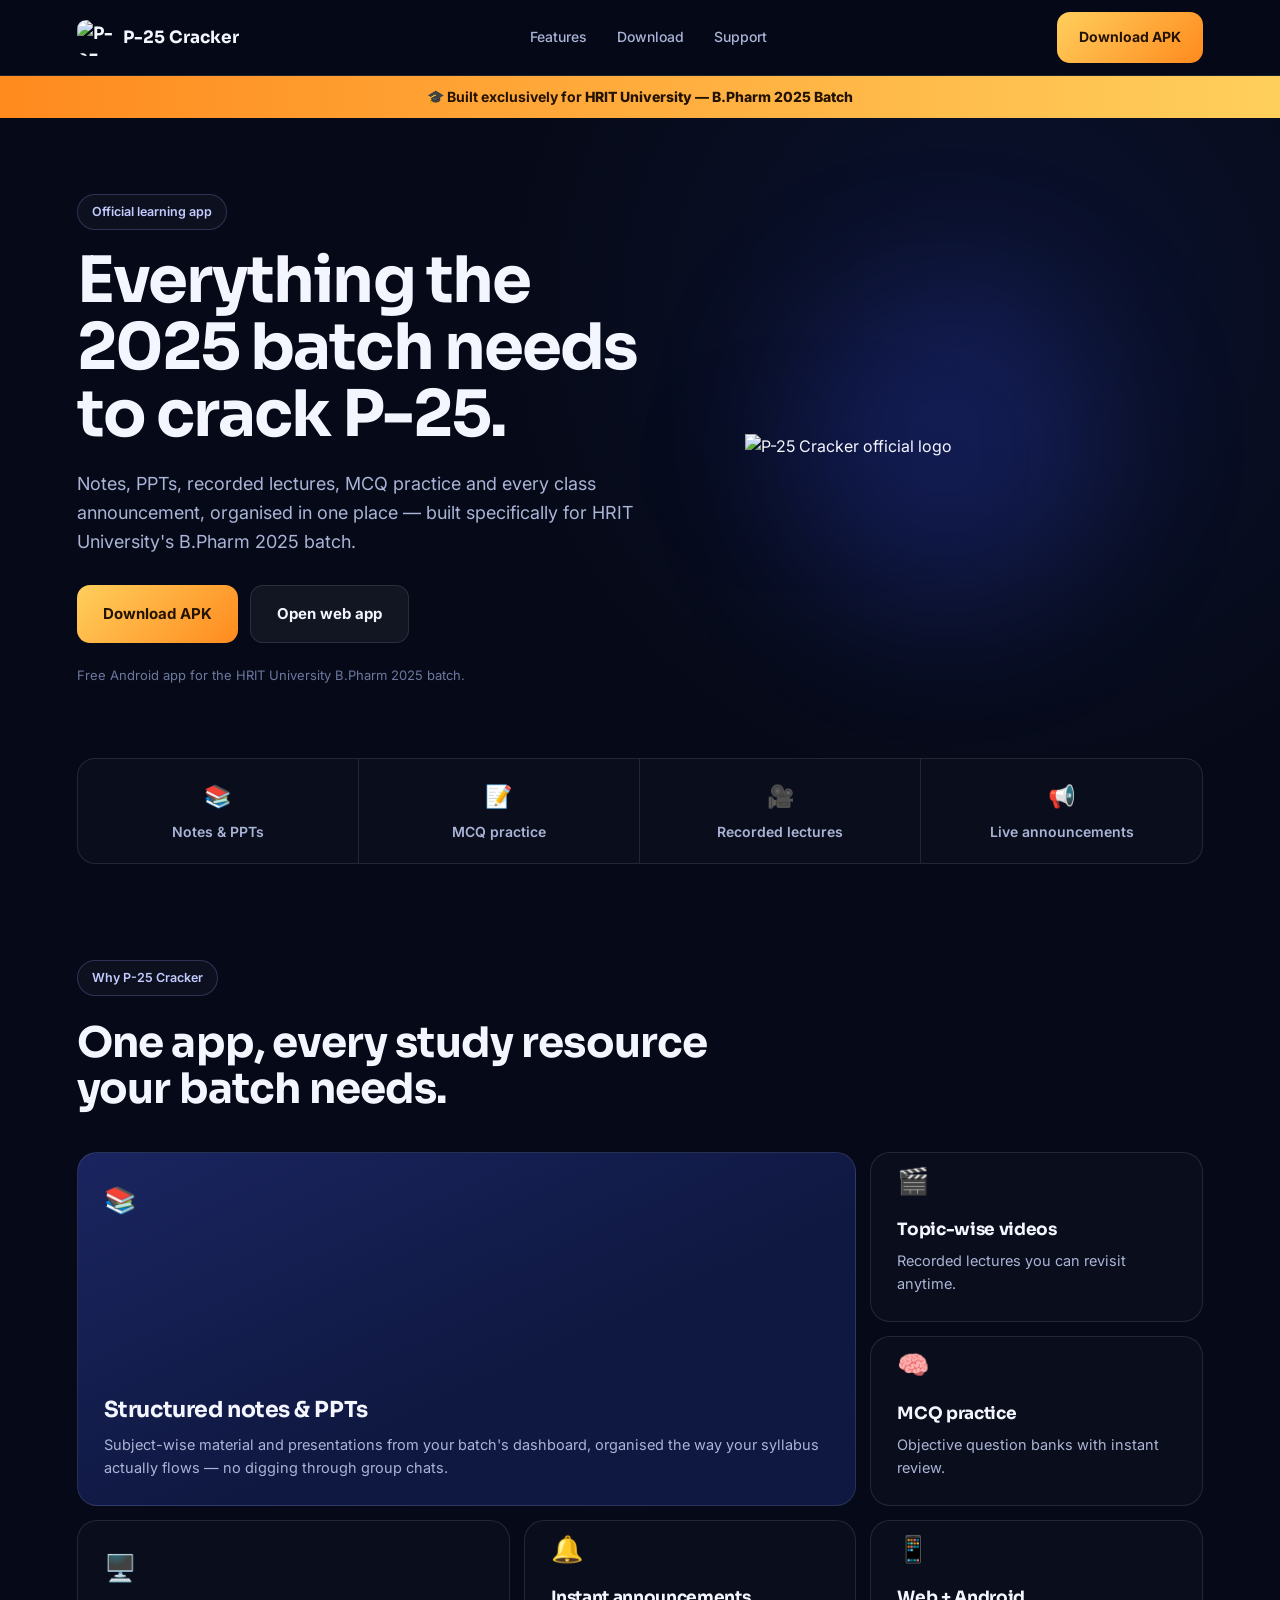
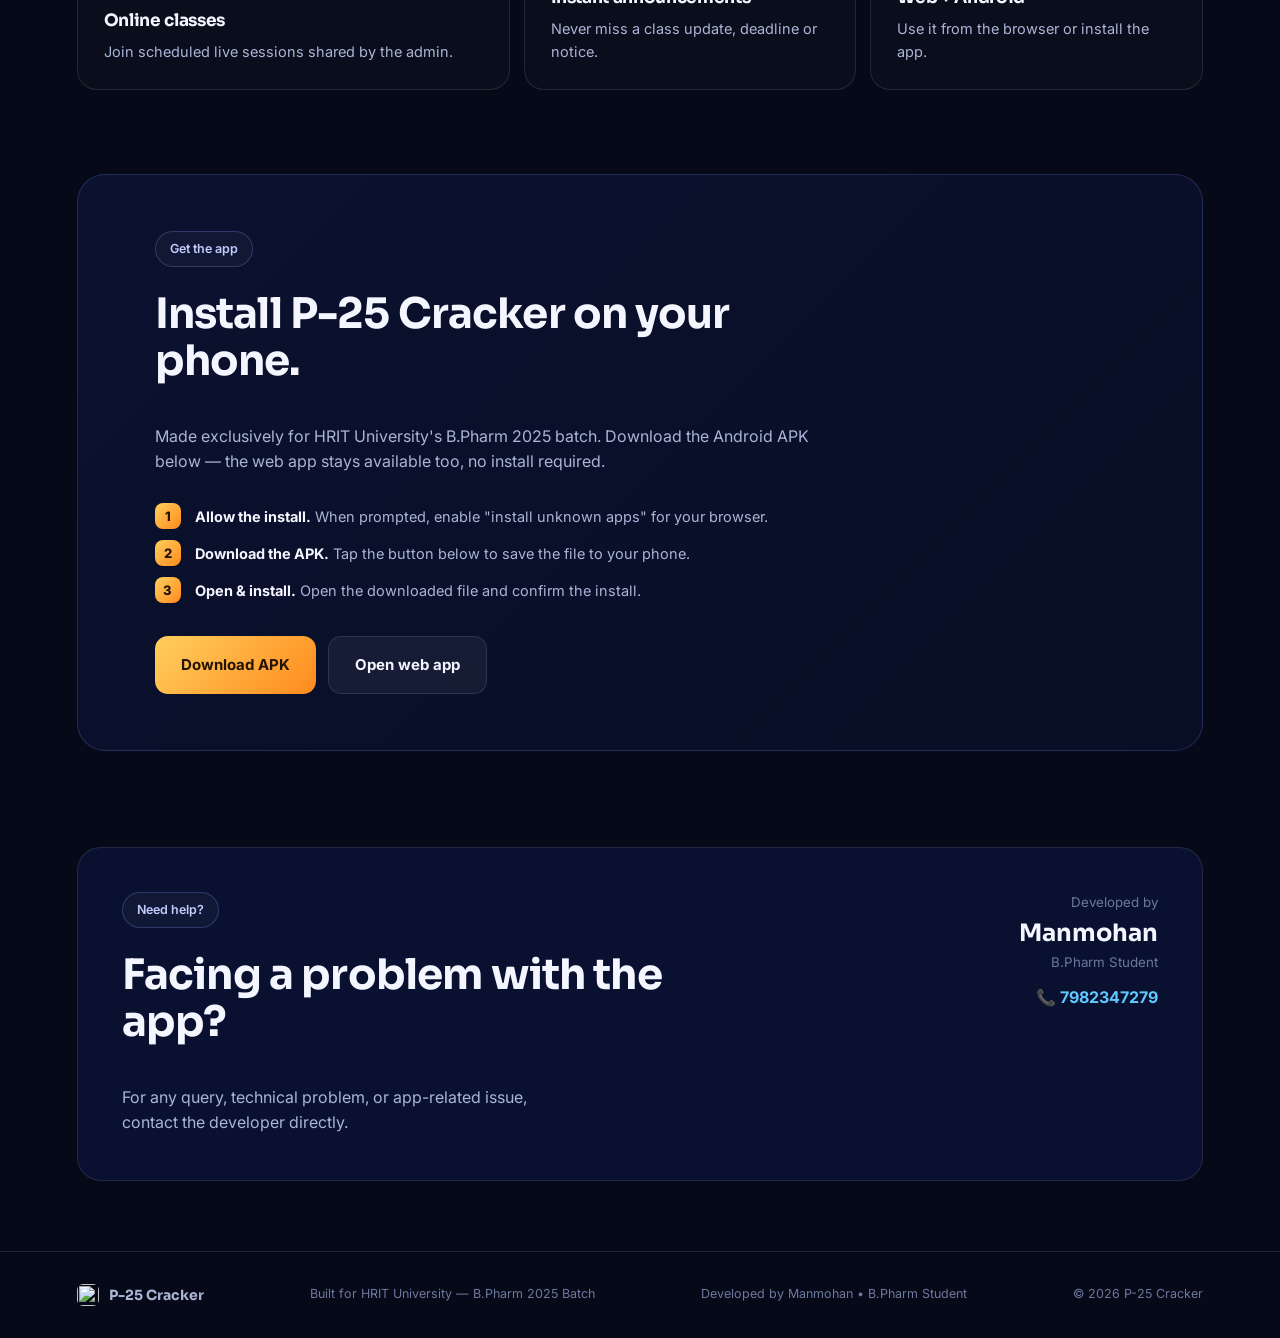
==== index.html @ 7399be63 "Add files via upload" ====
<!doctype html>
<html lang="en">
<head>
<meta charset="utf-8">
<meta name="viewport" content="width=device-width,initial-scale=1">
<meta name="description" content="P-25 Cracker — the official learning app built for HRIT University's B.Pharm 2025 batch. Notes, PPTs, videos, MCQ practice, online classes and announcements in one place.">
<meta name="robots" content="index,follow">
<meta name="author" content="Manmohan, B.Pharm Student">
<meta name="theme-color" content="#070c1e">
<title>P-25 Cracker — Official App for HRIT University, B.Pharm 2025 Batch</title>
<link rel="icon" href="assets/favicon-512.png">
<link rel="apple-touch-icon" href="assets/apple-touch-icon.png">
<link rel="preconnect" href="https://fonts.googleapis.com">
<link rel="preconnect" href="https://fonts.gstatic.com" crossorigin>
<link href="https://fonts.googleapis.com/css2?family=Sora:wght@600;700;800&family=Inter:wght@400;500;600;700&display=swap" rel="stylesheet">
<link rel="stylesheet" href="style.css">
</head>
<body>

<!-- Splash screen -->
<div id="splash" aria-hidden="false">
  <video id="splash-video" muted playsinline autoplay preload="auto"></video>
  <div class="splash-scrim"></div>
</div>

<header class="nav">
  <a class="brand" href="#top"><img src="assets/favicon-512.png" alt="P-25 Cracker logo"><span>P-25 Cracker</span></a>
  <nav>
    <a href="#features">Features</a>
    <a href="#download">Download</a>
    <a href="#support">Support</a>
  </nav>
  <a class="btn primary nav-cta" href="downloads/P25-Cracker.apk" download>Download APK</a>
</header>

<div class="ribbon">🎓 Built exclusively for <strong>HRIT University — B.Pharm 2025 Batch</strong></div>

<main id="top">

  <section class="hero">
    <div class="hero-copy">
      <span class="badge">Official learning app</span>
      <h1>Everything the 2025 batch needs to crack P-25.</h1>
      <p class="lead">Notes, PPTs, recorded lectures, MCQ practice and every class announcement, organised in one place — built specifically for HRIT University's B.Pharm 2025 batch.</p>
      <div class="actions">
        <a class="btn primary big" href="downloads/P25-Cracker.apk" download>Download APK</a>
        <a class="btn glass big" href="https://p-25-cracker.web.app/" target="_blank" rel="noopener">Open web app</a>
      </div>
      <p class="micro">Free Android app for the HRIT University B.Pharm 2025 batch.</p>
    </div>
    <div class="hero-art">
      <div class="glow"></div>
      <img src="assets/p25-logo.png" class="logo-large" alt="P-25 Cracker official logo">
    </div>
  </section>

  <section class="trust">
    <div><span>📚</span>Notes &amp; PPTs</div>
    <div><span>📝</span>MCQ practice</div>
    <div><span>🎥</span>Recorded lectures</div>
    <div><span>📢</span>Live announcements</div>
  </section>

  <section id="features" class="section">
    <span class="badge">Why P-25 Cracker</span>
    <h2>One app, every study resource your batch needs.</h2>
    <div class="grid">
      <article class="card card-big">
        <span class="card-icon">📚</span>
        <h3>Structured notes &amp; PPTs</h3>
        <p>Subject-wise material and presentations from your batch's dashboard, organised the way your syllabus actually flows — no digging through group chats.</p>
      </article>
      <article class="card">
        <span class="card-icon">🎬</span>
        <h3>Topic-wise videos</h3>
        <p>Recorded lectures you can revisit anytime.</p>
      </article>
      <article class="card">
        <span class="card-icon">🧠</span>
        <h3>MCQ practice</h3>
        <p>Objective question banks with instant review.</p>
      </article>
      <article class="card">
        <span class="card-icon">🖥️</span>
        <h3>Online classes</h3>
        <p>Join scheduled live sessions shared by the admin.</p>
      </article>
      <article class="card">
        <span class="card-icon">🔔</span>
        <h3>Instant announcements</h3>
        <p>Never miss a class update, deadline or notice.</p>
      </article>
      <article class="card">
        <span class="card-icon">📱</span>
        <h3>Web + Android</h3>
        <p>Use it from the browser or install the app.</p>
      </article>
    </div>
  </section>

  <section id="download" class="download">
    <div class="download-copy">
      <span class="badge">Get the app</span>
      <h2>Install P-25 Cracker on your phone.</h2>
      <p>Made exclusively for HRIT University's B.Pharm 2025 batch. Download the Android APK below — the web app stays available too, no install required.</p>
      <ol class="steps">
        <li><strong>Allow the install.</strong> When prompted, enable "install unknown apps" for your browser.</li>
        <li><strong>Download the APK.</strong> Tap the button below to save the file to your phone.</li>
        <li><strong>Open &amp; install.</strong> Open the downloaded file and confirm the install.</li>
      </ol>
      <div class="actions">
        <a class="btn primary big" href="downloads/P25-Cracker.apk" download>Download APK</a>
        <a class="btn glass big" href="https://p-25-cracker.web.app/" target="_blank" rel="noopener">Open web app</a>
      </div>
    </div>
  </section>

  <section id="support" class="section">
    <div class="support">
      <div>
        <span class="badge">Need help?</span>
        <h2>Facing a problem with the app?</h2>
        <p>For any query, technical problem, or app-related issue, contact the developer directly.</p>
      </div>
      <div class="contact">
        <small>Developed by</small>
        <strong>Manmohan</strong>
        <small>B.Pharm Student</small>
        <a href="tel:+917982347279">📞 7982347279</a>
      </div>
    </div>
  </section>

</main>

<footer>
  <div class="brand"><img src="assets/favicon-512.png" alt="">P-25 Cracker</div>
  <span>Built for HRIT University — B.Pharm 2025 Batch</span>
  <span>Developed by Manmohan • B.Pharm Student</span>
  <span>© 2026 P-25 Cracker</span>
</footer>

<script src="script.js"></script>
</body>
</html>
---- style.css ----
:root{
  --navy-950:#060a18;
  --navy-900:#0a1130;
  --navy-800:#0f1840;
  --navy-700:#141f52;
  --gold-400:#ffcf5c;
  --gold-600:#ff8a1e;
  --blue-400:#5ec8ff;
  --ink-100:#f4f6ff;
  --ink-400:#aab4d6;
  --ink-600:#6d789e;
  --line:rgba(255,255,255,.1);
}
*{box-sizing:border-box}
html{scroll-behavior:smooth}
body{
  margin:0;
  background:var(--navy-950);
  color:var(--ink-100);
  font-family:Inter,system-ui,-apple-system,"Segoe UI",sans-serif;
  line-height:1.6;
  overflow-x:hidden;
}
h1,h2,h3{font-family:Sora,Inter,sans-serif;letter-spacing:-.02em}
a{text-decoration:none;color:inherit}
img{max-width:100%;display:block}

/* ---------- Splash screen ---------- */
#splash{
  position:fixed;inset:0;z-index:1000;
  background:#03060f;
  display:flex;align-items:center;justify-content:center;
  overflow:hidden;
  transition:opacity .7s ease, visibility .7s ease;
}
#splash.is-hidden{opacity:0;visibility:hidden;pointer-events:none}
#splash-video{
  position:absolute;inset:0;width:100%;height:100%;
  object-fit:cover;
}
.splash-scrim{
  position:absolute;inset:0;
  background:linear-gradient(180deg,#03060f55 0%,#03060f00 35%,#03060f00 60%,#03060fcc 100%);
}
@media (prefers-reduced-motion:reduce){
  #splash-video{display:none}
  #splash{background:radial-gradient(circle at 50% 45%,#141f52,#03060f 70%)}
}

/* ---------- Nav ---------- */
.nav{
  height:76px;padding:0 6%;
  display:flex;align-items:center;justify-content:space-between;gap:24px;
  position:sticky;top:0;z-index:10;
  background:#060a18d9;backdrop-filter:blur(16px);
  border-bottom:1px solid var(--line);
}
.brand{display:flex;align-items:center;gap:10px;font-family:Sora;font-weight:700;font-size:17px}
.brand img{width:36px;height:36px;border-radius:9px;object-fit:contain}
.nav nav{display:flex;gap:30px;color:var(--ink-400);font-size:14px;font-weight:500}
.nav nav a:hover{color:var(--ink-100)}
.nav-cta{padding:11px 20px;font-size:13px;white-space:nowrap}

/* ---------- Ribbon ---------- */
.ribbon{
  background:linear-gradient(90deg,var(--gold-600),var(--gold-400));
  color:#241300;font-weight:700;font-size:14px;
  text-align:center;padding:10px 16px;
}
.ribbon strong{font-weight:800}

/* ---------- Badge ---------- */
.badge{
  display:inline-flex;align-items:center;gap:6px;
  padding:7px 14px;border-radius:100px;
  border:1px solid #8ea0ff3d;background:#ffffff08;
  color:#c3cbff;font-size:12.5px;font-weight:600;
  margin-bottom:18px;
}

/* ---------- Hero ---------- */
.hero{
  min-height:640px;padding:76px 6% 60px;
  display:grid;grid-template-columns:1.05fr .95fr;align-items:center;gap:40px;
  background:radial-gradient(circle at 78% 30%,#1a2a7a3d,transparent 45%);
}
.hero h1{
  font-size:clamp(38px,5.4vw,64px);line-height:1.04;letter-spacing:-.03em;margin:0 0 22px;
}
.lead{max-width:560px;color:var(--ink-400);font-size:18px}
.actions{display:flex;gap:12px;flex-wrap:wrap;margin-top:28px}
.btn{
  padding:14px 22px;border-radius:13px;border:1px solid var(--line);
  font-weight:700;font-size:14px;
  display:inline-flex;align-items:center;justify-content:center;gap:8px;
  transition:transform .18s ease, background .18s ease;
}
.btn:hover{transform:translateY(-2px)}
.primary{background:linear-gradient(135deg,var(--gold-400),var(--gold-600));color:#241300;border:none}
.glass{background:#ffffff0d}
.big{padding:16px 26px;font-size:15px}
.micro{font-size:13px;color:var(--ink-600);margin-top:22px}
.hero-art{min-height:380px;display:grid;place-items:center;position:relative}
.logo-large{width:min(400px,85%);z-index:2;filter:drop-shadow(0 20px 60px #0a123280);animation:float 5s ease-in-out infinite}
@keyframes float{0%,100%{transform:translateY(0)}50%{transform:translateY(-14px)}}
.glow{position:absolute;width:320px;height:320px;border-radius:50%;background:#3d55ff33;filter:blur(70px)}

/* ---------- Trust strip ---------- */
.trust{
  margin:0 6%;display:grid;grid-template-columns:repeat(4,1fr);
  border:1px solid var(--line);border-radius:18px;background:#ffffff05;overflow:hidden;
}
.trust div{padding:20px;text-align:center;color:var(--ink-400);border-right:1px solid var(--line);font-size:14px;font-weight:600}
.trust div:last-child{border-right:none}
.trust span{display:block;font-size:22px;margin-bottom:6px}

/* ---------- Sections ---------- */
.section{padding:96px 6% 20px}
.section h2,.download h2{font-size:clamp(28px,3.4vw,42px);line-height:1.1;letter-spacing:-.02em;margin:6px 0 40px;max-width:640px}

/* Bento feature grid */
.grid{
  display:grid;
  grid-template-columns:1.3fr 1fr 1fr;
  grid-auto-rows:170px;
  grid-auto-flow:dense;
  gap:14px;
}
.card{
  padding:26px;border:1px solid var(--line);border-radius:20px;background:#ffffff05;
  display:flex;flex-direction:column;justify-content:flex-end;
}
.card-big{grid-column:span 2;grid-row:span 2;background:linear-gradient(155deg,#1a2560,#0f1840 60%)}
.card-icon{font-size:26px;margin-bottom:auto}
.card h3{margin:14px 0 6px;font-size:17px}
.card-big h3{font-size:22px}
.card p{color:var(--ink-400);margin:0;font-size:14.5px}

/* ---------- Download ---------- */
.download{margin:64px 6% 0;padding:56px 6%;border-radius:28px;border:1px solid #8d98ff33;background:linear-gradient(135deg,#141f5266,#0a123280)}
.download-copy{max-width:680px}
.download p{color:var(--ink-400);margin:0 0 30px}
.steps{list-style:none;counter-reset:step;margin:0 0 34px;padding:0;display:grid;gap:14px}
.steps li{counter-increment:step;position:relative;padding-left:40px;color:var(--ink-400);font-size:14.5px}
.steps li strong{color:var(--ink-100);font-weight:700}
.steps li::before{
  content:counter(step);position:absolute;left:0;top:-2px;
  width:26px;height:26px;border-radius:8px;
  background:linear-gradient(135deg,var(--gold-400),var(--gold-600));
  color:#241300;font-weight:800;font-size:13px;
  display:flex;align-items:center;justify-content:center;
}

/* ---------- Support ---------- */
.support{
  padding:44px;border:1px solid var(--line);border-radius:24px;background:#0a1130;
  display:flex;justify-content:space-between;gap:30px;flex-wrap:wrap;
}
.support p{color:var(--ink-400);margin:0;max-width:420px}
.contact{display:flex;flex-direction:column;align-items:flex-end;min-width:210px}
.contact small{color:var(--ink-600)}
.contact strong{font-size:24px;font-family:Sora}
.contact a{margin-top:12px;color:var(--blue-400);font-weight:700}

/* ---------- Footer ---------- */
footer{
  padding:32px 6%;margin-top:50px;border-top:1px solid var(--line);
  color:var(--ink-600);font-size:12.5px;
  display:flex;justify-content:space-between;gap:14px;flex-wrap:wrap;
}
footer .brand{color:var(--ink-400);font-size:14px}
footer .brand img{width:22px;height:22px;border-radius:6px}

/* ---------- Responsive ---------- */
@media (max-width:900px){
  .grid{grid-template-columns:1fr 1fr}
  .card-big{grid-column:span 2}
}
@media (max-width:800px){
  .nav{padding:0 5%}
  .nav nav{display:none}
  .nav-cta{padding:9px 15px;font-size:12px}
  .ribbon{font-size:12.5px;padding:9px 12px}
  .hero{grid-template-columns:1fr;padding:48px 6% 46px;text-align:center}
  .badge{margin-inline:auto}
  .lead{margin:0 auto}
  .actions{justify-content:center}
  .hero-art{order:-1;min-height:240px}
  .logo-large{width:230px}
  .trust{margin:0 5%;grid-template-columns:repeat(2,1fr)}
  .trust div{border-bottom:1px solid var(--line)}
  .section{padding:70px 6% 10px}
  .grid{grid-template-columns:1fr}
  .card-big{grid-column:span 1;grid-row:span 1}
  .download{margin:48px 5% 0;padding:38px 24px}
  .support{padding:30px;display:block}
  .contact{align-items:flex-start;margin-top:26px}
  footer{padding:28px 6%;text-align:center;justify-content:center}
}
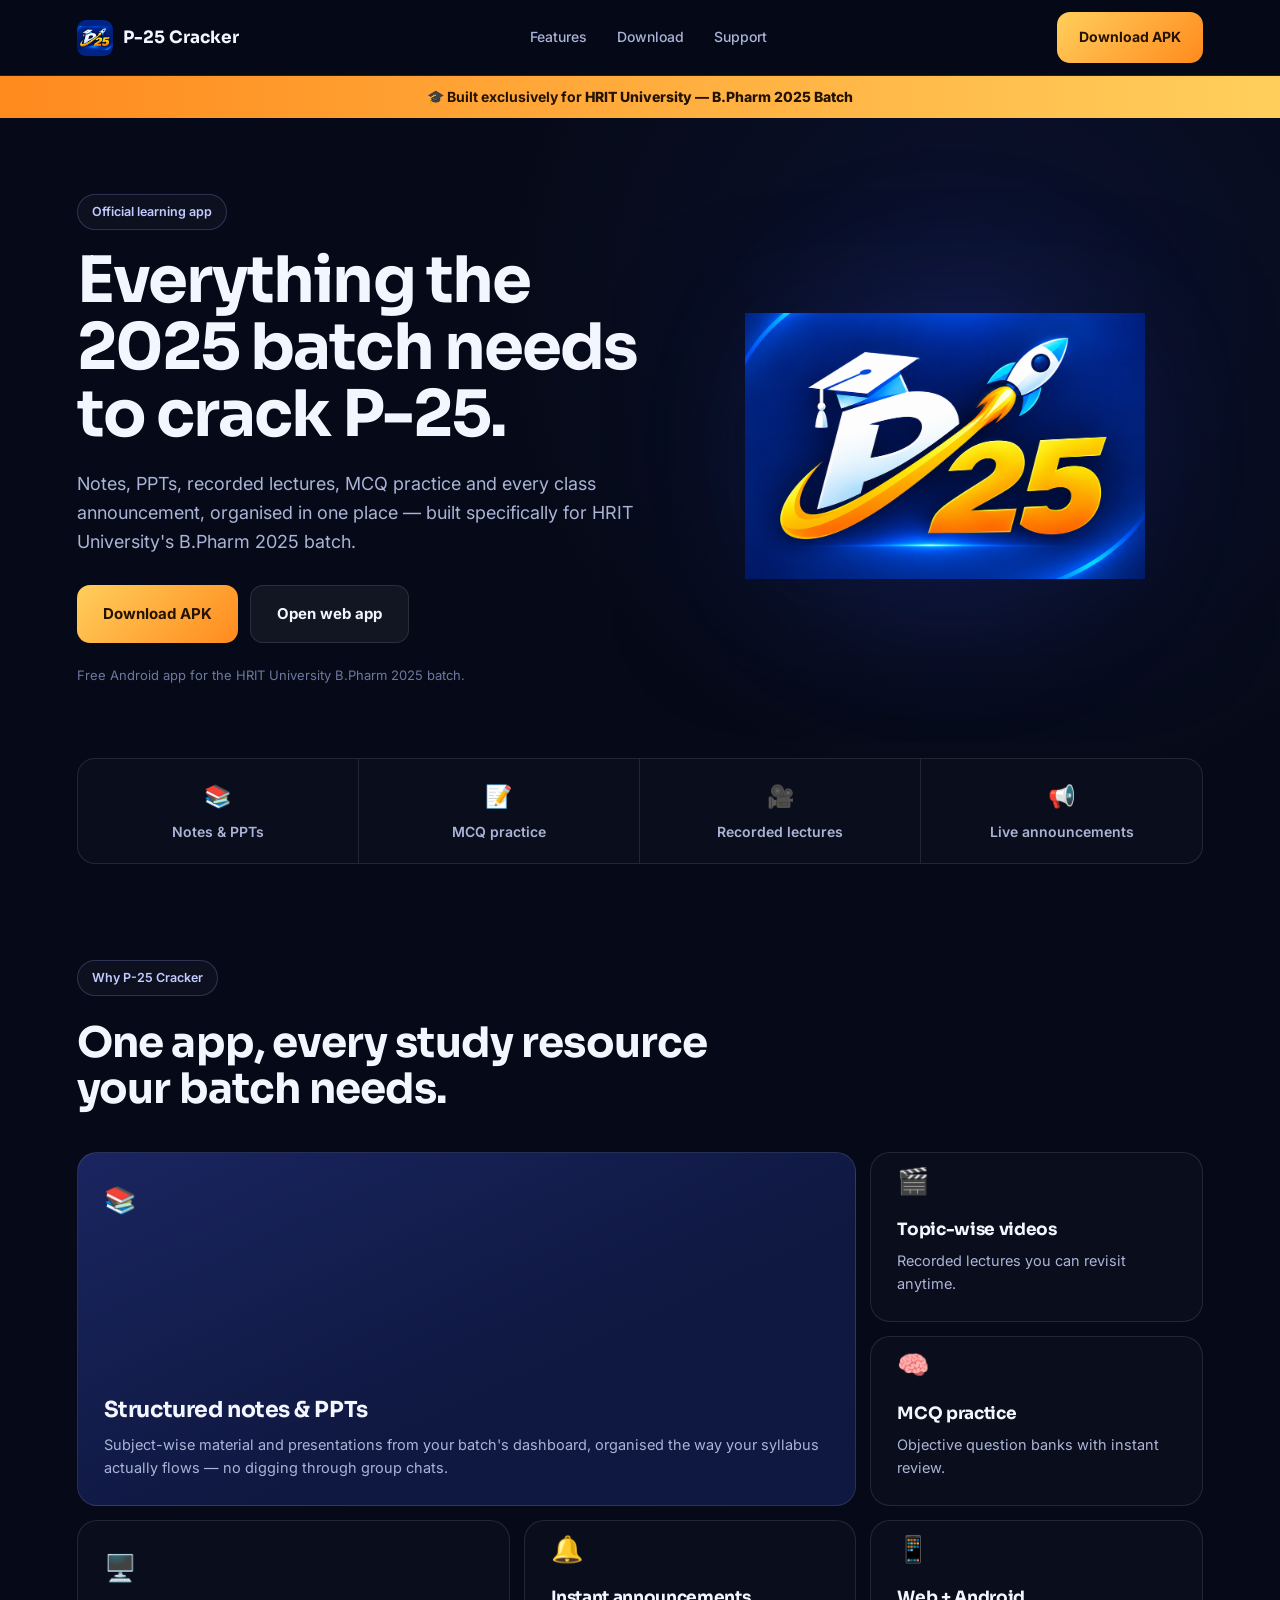
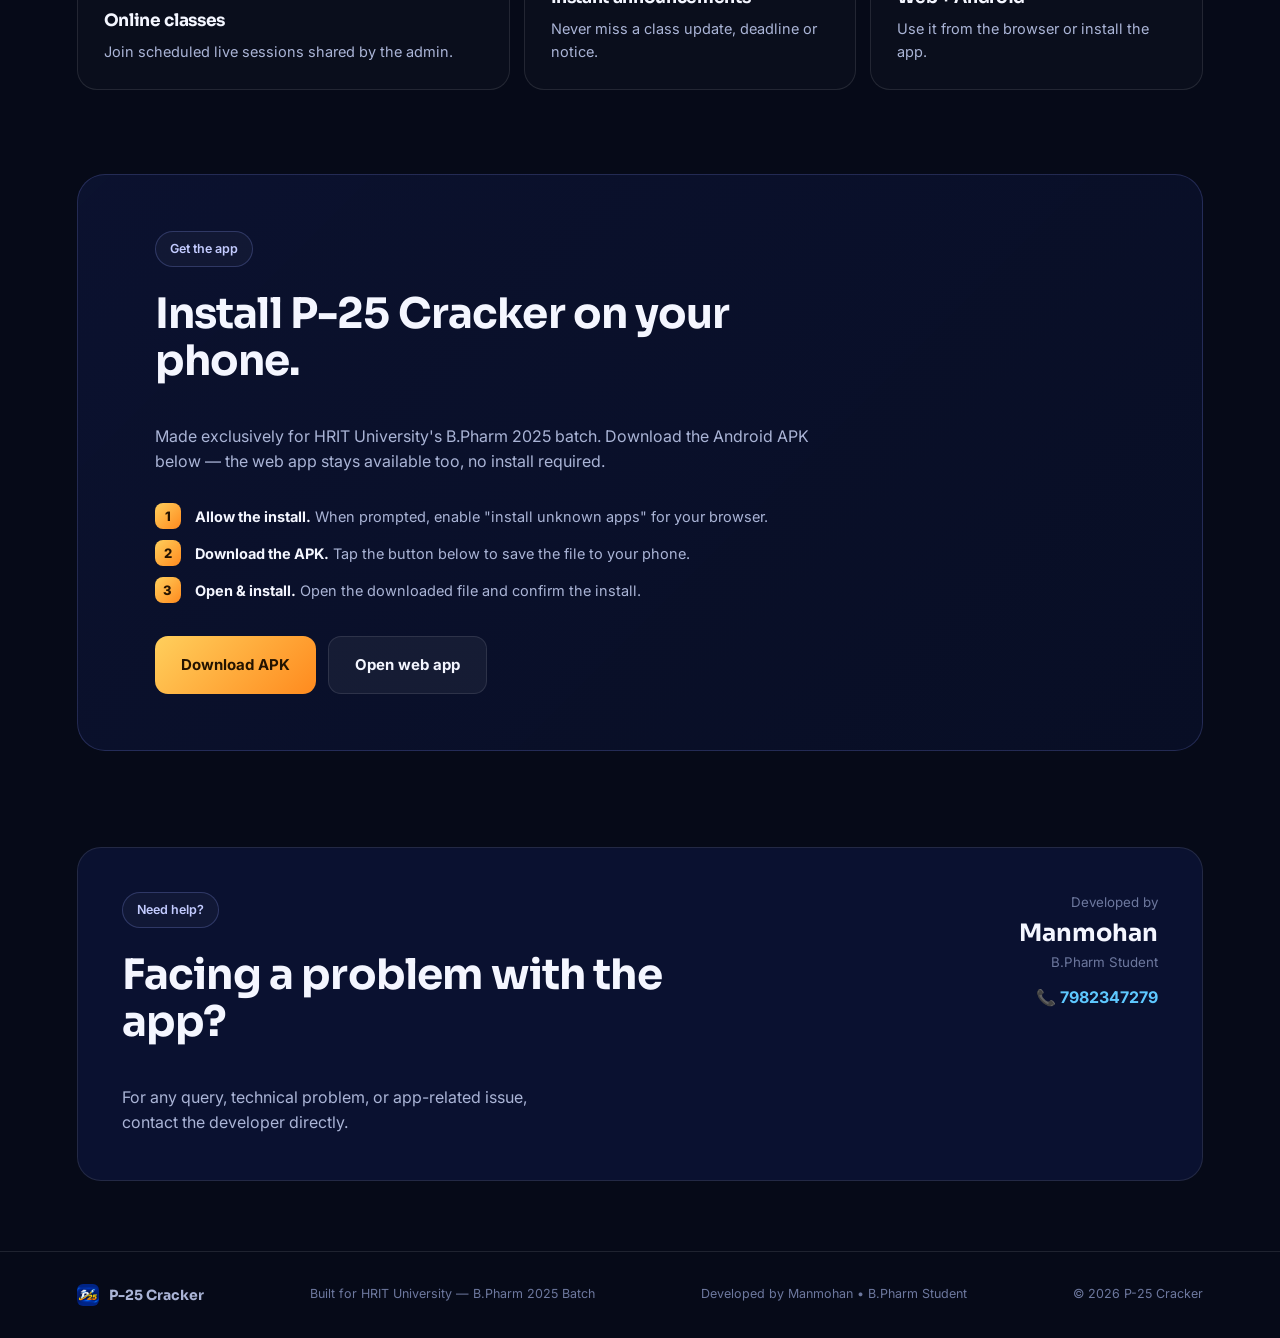
==== commit e1566d15: "Add files via upload" ====
--- a/index.html
+++ b/index.html
@@ -3,17 +3,56 @@
 <head>
 <meta charset="utf-8">
 <meta name="viewport" content="width=device-width,initial-scale=1">
-<meta name="description" content="P-25 Cracker — the official learning app built for HRIT University's B.Pharm 2025 batch. Notes, PPTs, videos, MCQ practice, online classes and announcements in one place.">
+<meta name="description" content="P-25 Cracker — the official learning app for HRIT University B.Pharm 2025 batch students. Notes, PPTs, videos, MCQ practice, online classes and announcements in one place.">
+<meta name="keywords" content="P-25 Cracker, HRIT University, B.Pharm 2025 batch, HRIT Pharmacy students, P25 Cracker app">
 <meta name="robots" content="index,follow">
 <meta name="author" content="Manmohan, B.Pharm Student">
 <meta name="theme-color" content="#070c1e">
-<title>P-25 Cracker — Official App for HRIT University, B.Pharm 2025 Batch</title>
+<title>P-25 Cracker — Official App for HRIT University B.Pharm 2025 Batch Students</title>
+<link rel="canonical" href="https://YOUR-GITHUB-USERNAME.github.io/p25-cracker/">
+
+<!-- SEARCH ENGINE VERIFICATION: paste your Google / Bing codes below (see README) -->
+<!-- <meta name="google-site-verification" content="PASTE-GOOGLE-CODE-HERE"> -->
+<!-- <meta name="msvalidate.01" content="PASTE-BING-CODE-HERE"> -->
+
+<!-- Open Graph / social + link previews -->
+<meta property="og:type" content="website">
+<meta property="og:site_name" content="P-25 Cracker">
+<meta property="og:title" content="P-25 Cracker — Official App for HRIT University B.Pharm 2025 Batch Students">
+<meta property="og:description" content="Notes, PPTs, videos, MCQ practice, online classes and announcements — built exclusively for HRIT University's B.Pharm 2025 batch.">
+<meta property="og:image" content="https://YOUR-GITHUB-USERNAME.github.io/p25-cracker/assets/favicon-512.png">
+<meta property="og:url" content="https://YOUR-GITHUB-USERNAME.github.io/p25-cracker/">
+<meta name="twitter:card" content="summary_large_image">
+
 <link rel="icon" href="assets/favicon-512.png">
 <link rel="apple-touch-icon" href="assets/apple-touch-icon.png">
 <link rel="preconnect" href="https://fonts.googleapis.com">
 <link rel="preconnect" href="https://fonts.gstatic.com" crossorigin>
 <link href="https://fonts.googleapis.com/css2?family=Sora:wght@600;700;800&family=Inter:wght@400;500;600;700&display=swap" rel="stylesheet">
 <link rel="stylesheet" href="style.css">
+
+<!-- Structured data so Google/Bing can understand exactly what this is -->
+<script type="application/ld+json">
+{
+  "@context": "https://schema.org",
+  "@type": "MobileApplication",
+  "name": "P-25 Cracker",
+  "description": "Official learning app for HRIT University's B.Pharm 2025 batch — notes, PPTs, videos, MCQs, online classes and announcements.",
+  "applicationCategory": "EducationApplication",
+  "operatingSystem": "Android",
+  "url": "https://YOUR-GITHUB-USERNAME.github.io/p25-cracker/",
+  "audience": {
+    "@type": "EducationalAudience",
+    "educationalRole": "student",
+    "name": "HRIT University B.Pharm 2025 Batch"
+  },
+  "author": {
+    "@type": "Person",
+    "name": "Manmohan"
+  },
+  "offers": { "@type": "Offer", "price": "0", "priceCurrency": "INR" }
+}
+</script>
 </head>
 <body>
 
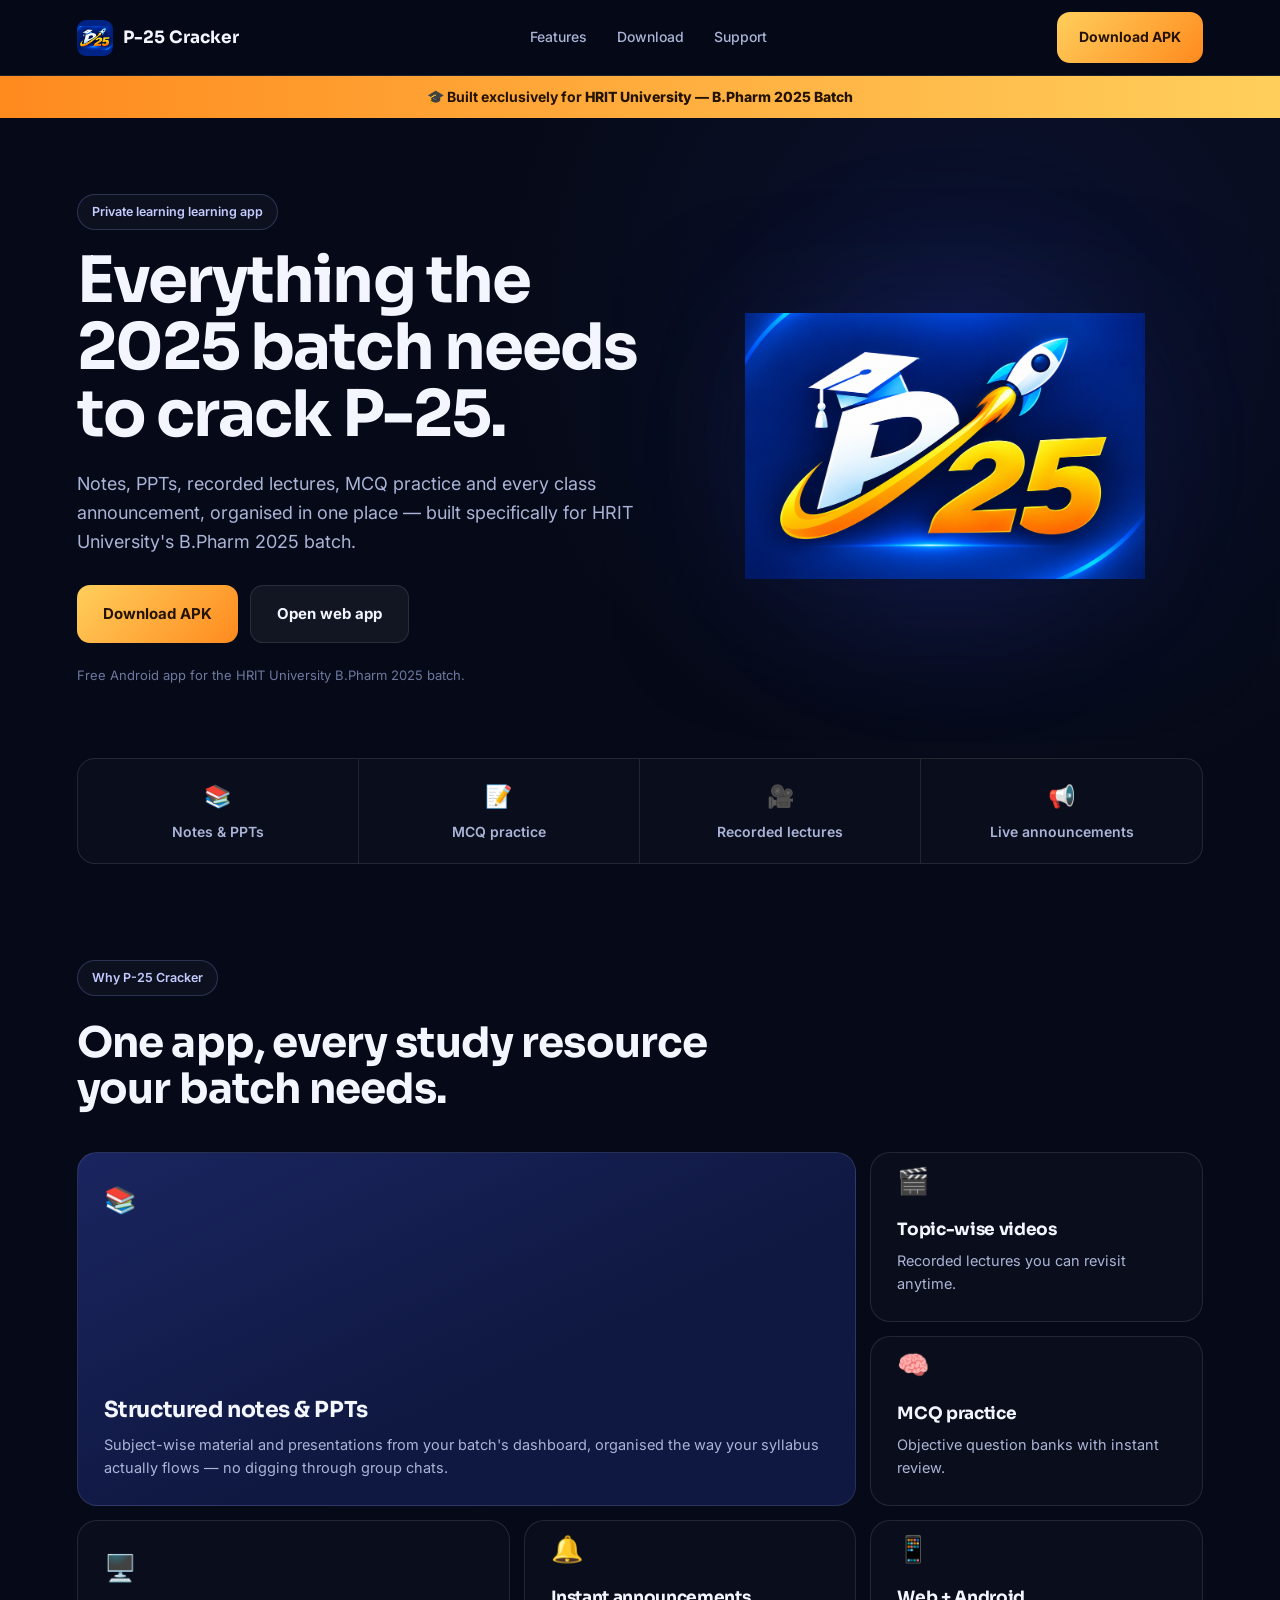
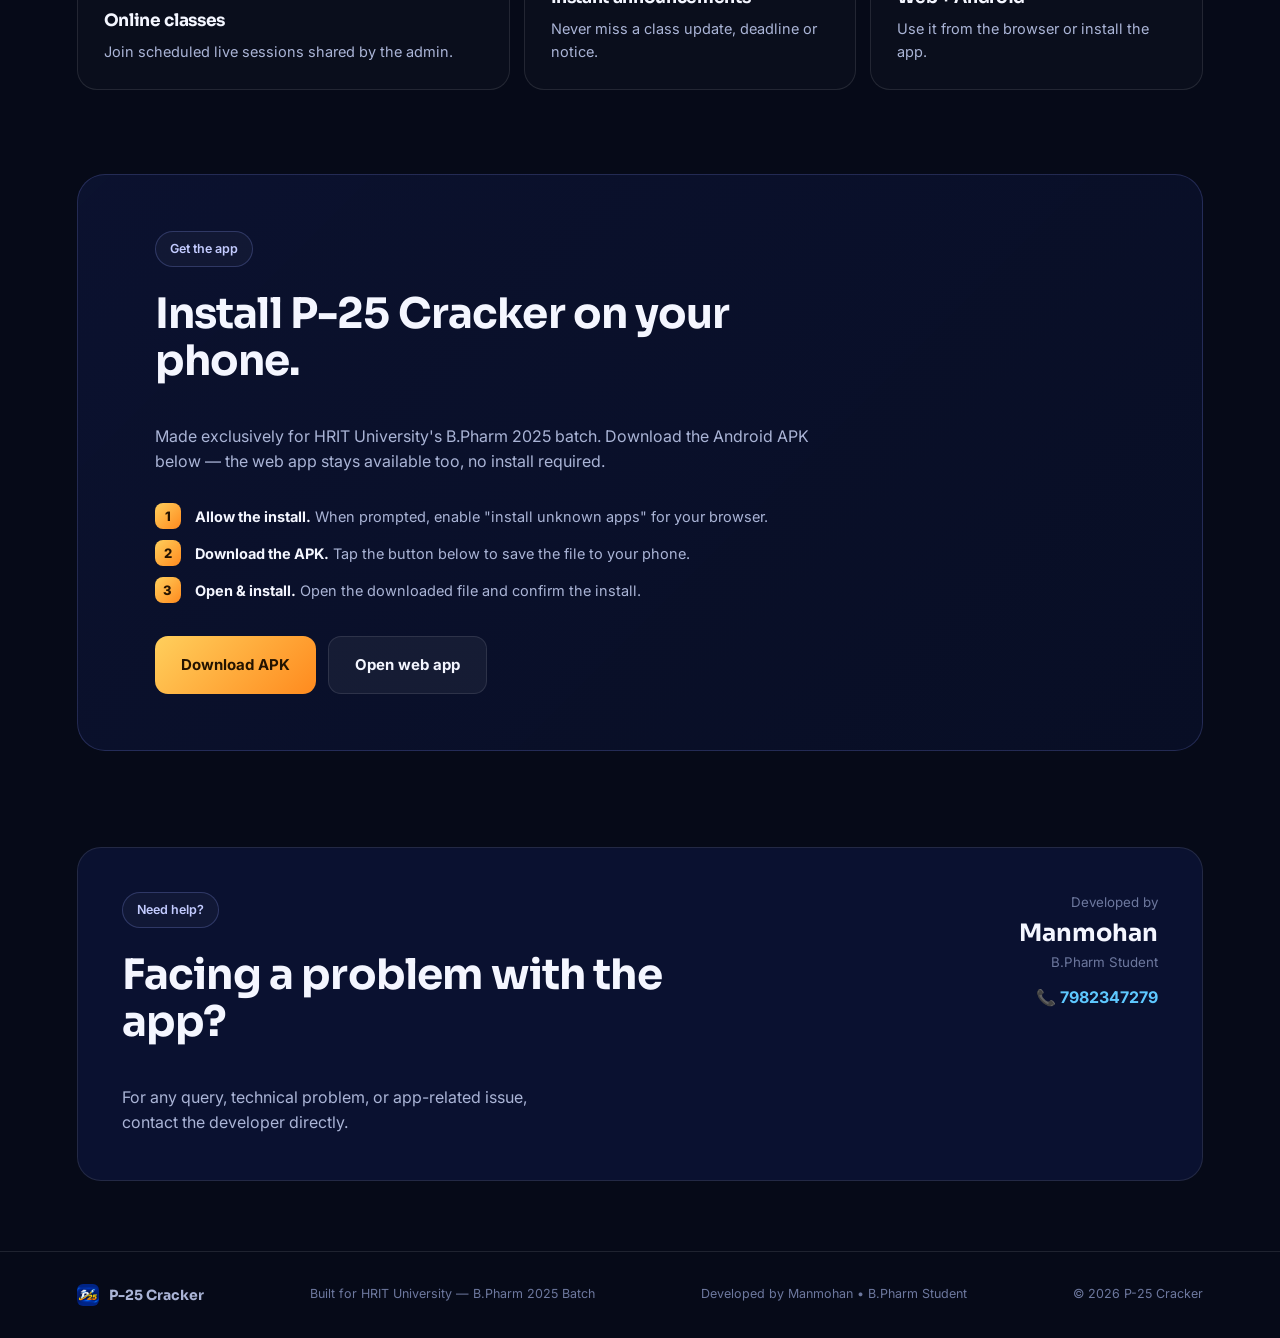
==== commit 7ff828b4: "Update index.html" ====
--- a/index.html
+++ b/index.html
@@ -3,22 +3,22 @@
 <head>
 <meta charset="utf-8">
 <meta name="viewport" content="width=device-width,initial-scale=1">
-<meta name="description" content="P-25 Cracker — the official learning app for HRIT University B.Pharm 2025 batch students. Notes, PPTs, videos, MCQ practice, online classes and announcements in one place.">
-<meta name="keywords" content="P-25 Cracker, HRIT University, B.Pharm 2025 batch, HRIT Pharmacy students, P25 Cracker app">
+<meta name="description" content="P-25 Cracker — Private learning app for HRIT B.Pharm 2025 batch students. Notes, PPTs, videos, MCQ practice, online classes and announcements in one place.">
+<meta name="keywords" content="P-25 Cracker, B.Pharm 2025 batch, HRIT Pharmacy students, P25 Cracker app">
 <meta name="robots" content="index,follow">
 <meta name="author" content="Manmohan, B.Pharm Student">
 <meta name="theme-color" content="#070c1e">
-<title>P-25 Cracker — Official App for HRIT University B.Pharm 2025 Batch Students</title>
+<title>P-25 Cracker — Private learning App for HRIT B.Pharm 2025 Batch Students</title>
 <link rel="canonical" href="https://YOUR-GITHUB-USERNAME.github.io/p25-cracker/">
 
 <!-- SEARCH ENGINE VERIFICATION: paste your Google / Bing codes below (see README) -->
-<!-- <meta name="google-site-verification" content="PASTE-GOOGLE-CODE-HERE"> -->
+<!-- <meta name="google-site-verification" content=<meta name="google-site-verification" content="mvRty-coqkGGq2BrrbIYXyXePQBlCeLk23grXf6-WQA" />
 <!-- <meta name="msvalidate.01" content="PASTE-BING-CODE-HERE"> -->
 
 <!-- Open Graph / social + link previews -->
 <meta property="og:type" content="website">
 <meta property="og:site_name" content="P-25 Cracker">
-<meta property="og:title" content="P-25 Cracker — Official App for HRIT University B.Pharm 2025 Batch Students">
+<meta property="og:title" content="P-25 Cracker — Private learning App for HRIT University B.Pharm 2025 Batch Students">
 <meta property="og:description" content="Notes, PPTs, videos, MCQ practice, online classes and announcements — built exclusively for HRIT University's B.Pharm 2025 batch.">
 <meta property="og:image" content="https://YOUR-GITHUB-USERNAME.github.io/p25-cracker/assets/favicon-512.png">
 <meta property="og:url" content="https://YOUR-GITHUB-USERNAME.github.io/p25-cracker/">
@@ -37,7 +37,7 @@
   "@context": "https://schema.org",
   "@type": "MobileApplication",
   "name": "P-25 Cracker",
-  "description": "Official learning app for HRIT University's B.Pharm 2025 batch — notes, PPTs, videos, MCQs, online classes and announcements.",
+  "description": "Private learning learning app for HRIT University's B.Pharm 2025 batch — notes, PPTs, videos, MCQs, online classes and announcements.",
   "applicationCategory": "EducationApplication",
   "operatingSystem": "Android",
   "url": "https://YOUR-GITHUB-USERNAME.github.io/p25-cracker/",
@@ -78,7 +78,7 @@
 
   <section class="hero">
     <div class="hero-copy">
-      <span class="badge">Official learning app</span>
+      <span class="badge">Private learning learning app</span>
       <h1>Everything the 2025 batch needs to crack P-25.</h1>
       <p class="lead">Notes, PPTs, recorded lectures, MCQ practice and every class announcement, organised in one place — built specifically for HRIT University's B.Pharm 2025 batch.</p>
       <div class="actions">
@@ -89,7 +89,7 @@
     </div>
     <div class="hero-art">
       <div class="glow"></div>
-      <img src="assets/p25-logo.png" class="logo-large" alt="P-25 Cracker official logo">
+      <img src="assets/p25-logo.png" class="logo-large" alt="P-25 Cracker Private learning logo">
     </div>
   </section>
 
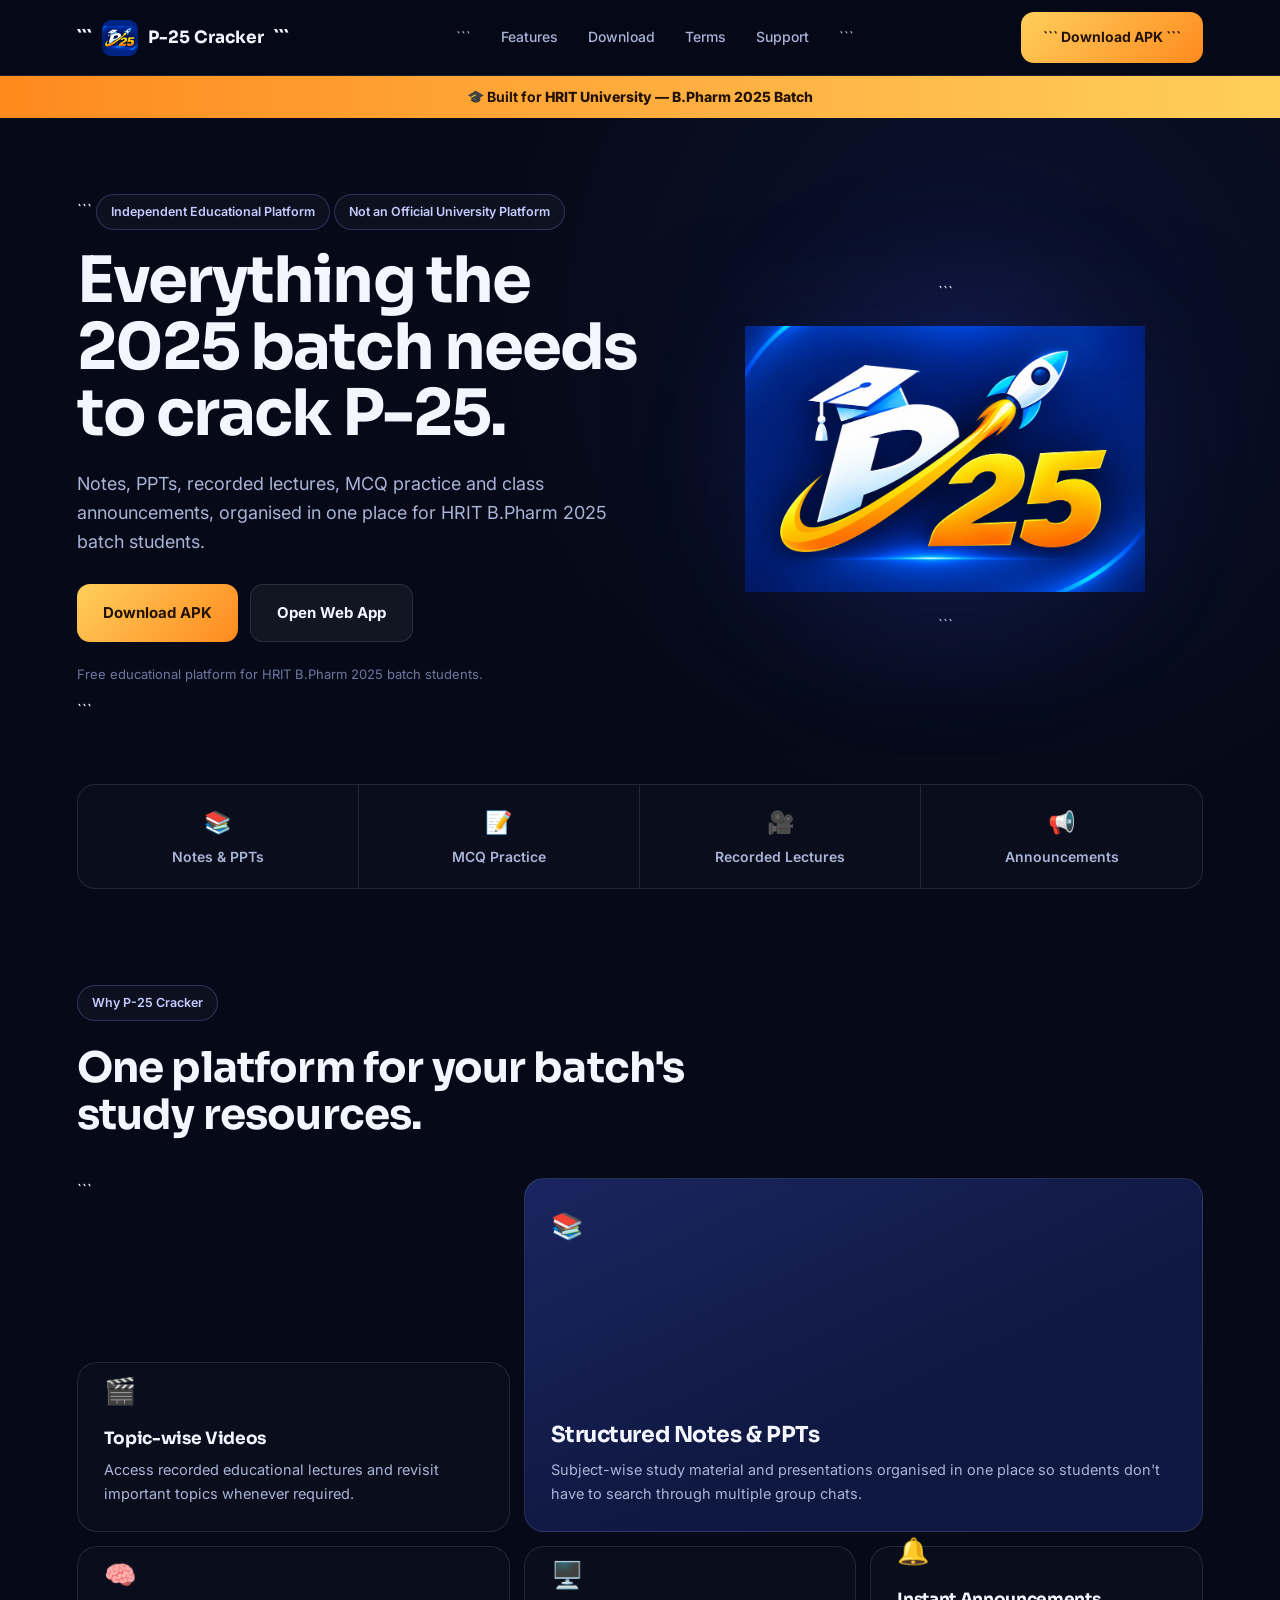
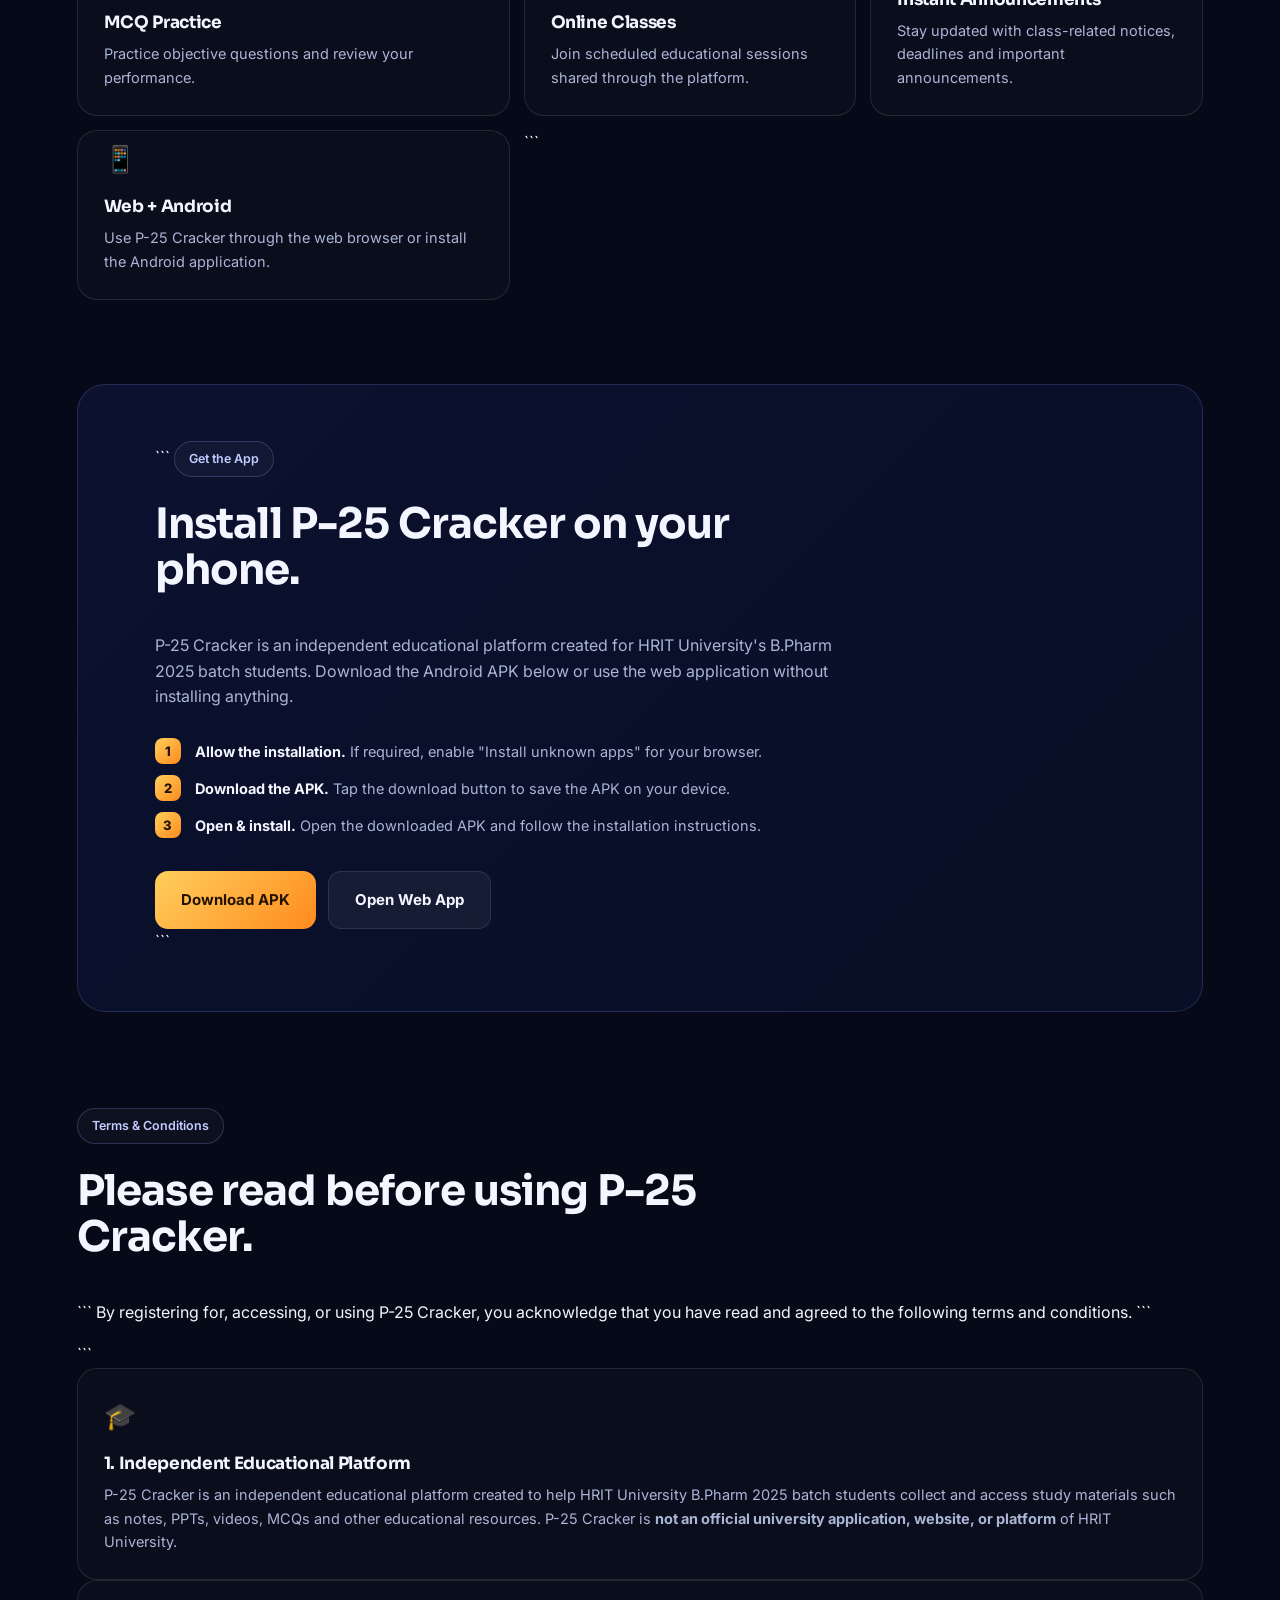
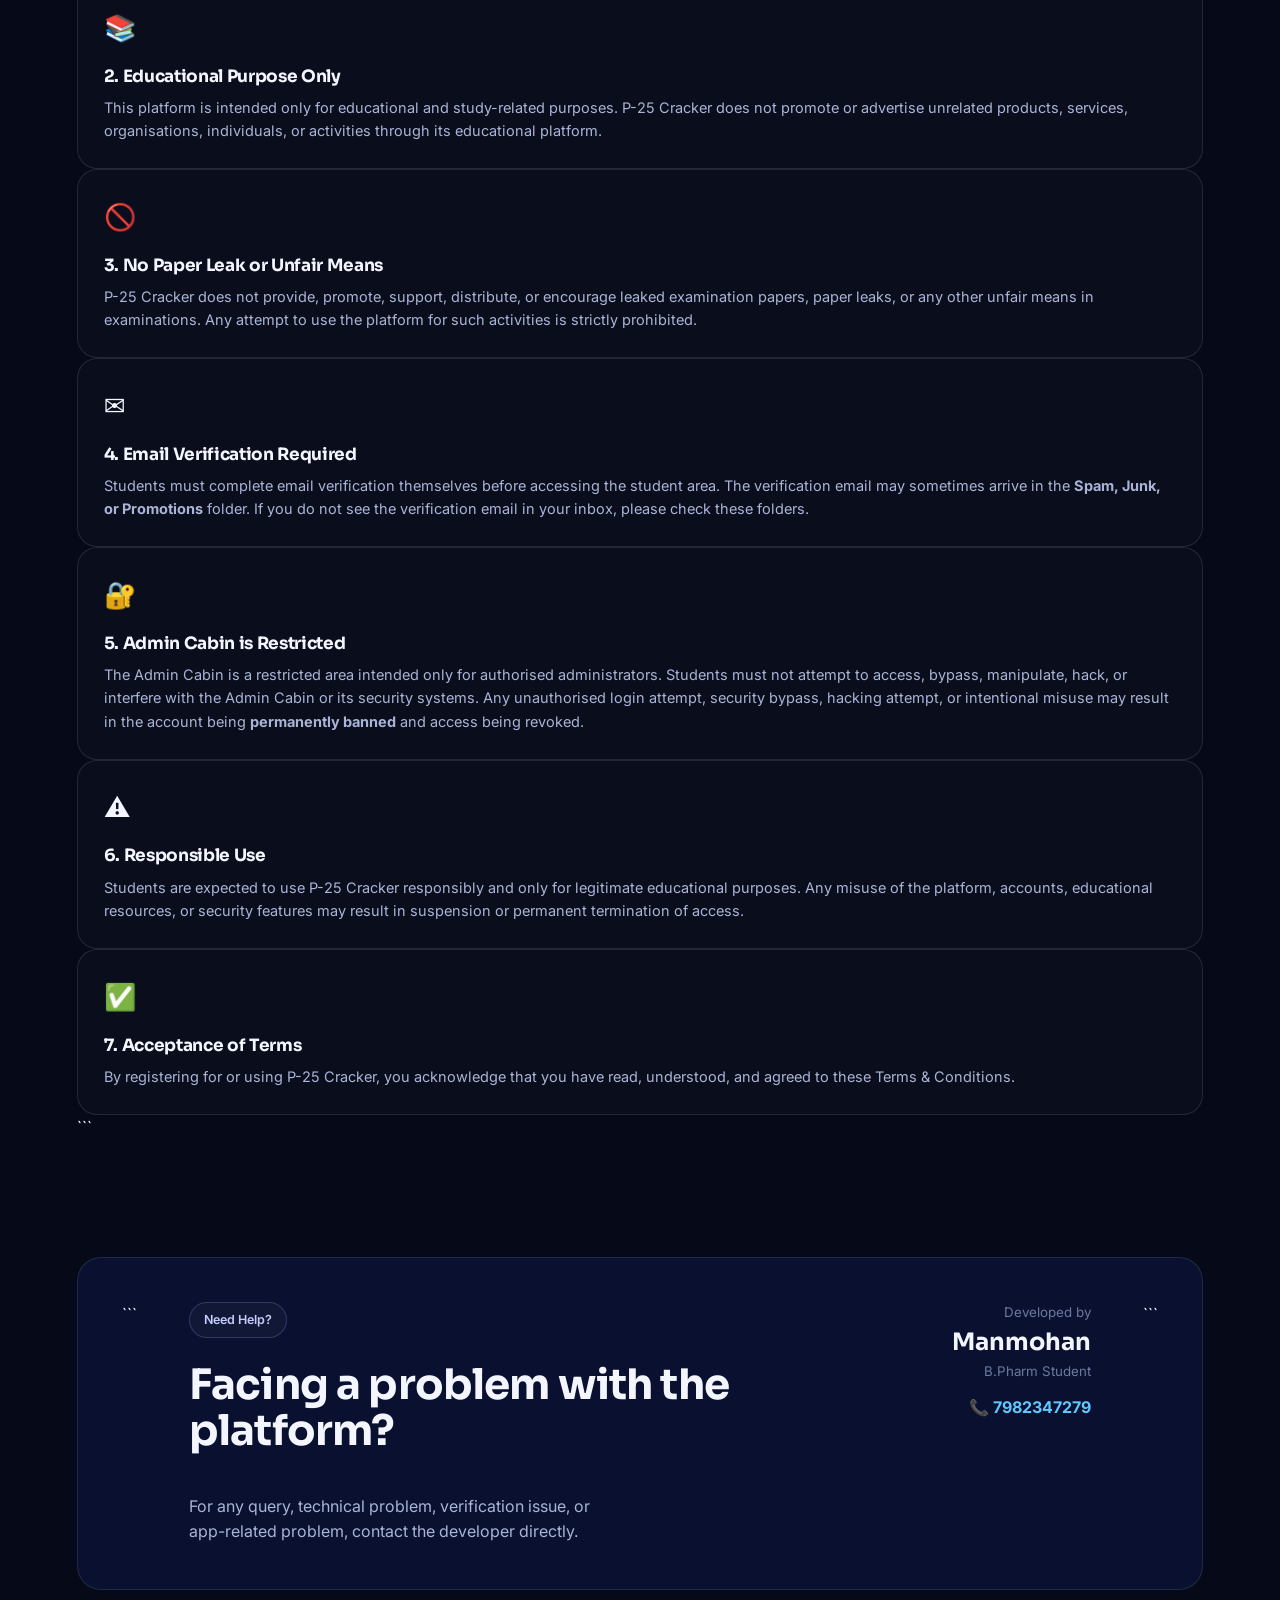
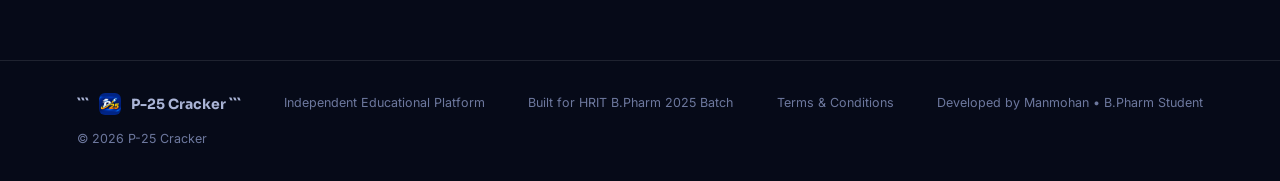
==== commit 07247947: "Update index.html" ====
--- a/index.html
+++ b/index.html
@@ -1,43 +1,57 @@
 <!doctype html>
+
 <html lang="en">
 <head>
 <meta charset="utf-8">
 <meta name="viewport" content="width=device-width,initial-scale=1">
-<meta name="description" content="P-25 Cracker — Private learning app for HRIT B.Pharm 2025 batch students. Notes, PPTs, videos, MCQ practice, online classes and announcements in one place.">
-<meta name="keywords" content="P-25 Cracker, B.Pharm 2025 batch, HRIT Pharmacy students, P25 Cracker app">
+
+<meta name="description" content="P-25 Cracker — An independent educational platform for HRIT B.Pharm 2025 batch students. Access notes, PPTs, videos, MCQ practice, online classes and announcements in one place.">
+
+<meta name="keywords" content="P-25 Cracker, B.Pharm 2025 batch, HRIT Pharmacy students, P25 Cracker, pharmacy study app">
+
 <meta name="robots" content="index,follow">
 <meta name="author" content="Manmohan, B.Pharm Student">
 <meta name="theme-color" content="#070c1e">
-<title>P-25 Cracker — Private learning App for HRIT B.Pharm 2025 Batch Students</title>
+
+<title>P-25 Cracker — Educational Platform for HRIT B.Pharm 2025 Batch</title>
+
 <link rel="canonical" href="https://YOUR-GITHUB-USERNAME.github.io/p25-cracker/">
 
-<!-- SEARCH ENGINE VERIFICATION: paste your Google / Bing codes below (see README) -->
-<!-- <meta name="google-site-verification" content=<meta name="google-site-verification" content="mvRty-coqkGGq2BrrbIYXyXePQBlCeLk23grXf6-WQA" />
-<!-- <meta name="msvalidate.01" content="PASTE-BING-CODE-HERE"> -->
-
-<!-- Open Graph / social + link previews -->
+<!-- SEARCH ENGINE VERIFICATION -->
+
+<!-- <meta name="google-site-verification" content="YOUR-GOOGLE-VERIFICATION-CODE"> -->
+
+<!-- <meta name="msvalidate.01" content="YOUR-BING-VERIFICATION-CODE"> -->
+
+<!-- Open Graph -->
+
 <meta property="og:type" content="website">
 <meta property="og:site_name" content="P-25 Cracker">
-<meta property="og:title" content="P-25 Cracker — Private learning App for HRIT University B.Pharm 2025 Batch Students">
-<meta property="og:description" content="Notes, PPTs, videos, MCQ practice, online classes and announcements — built exclusively for HRIT University's B.Pharm 2025 batch.">
+<meta property="og:title" content="P-25 Cracker — Educational Platform for HRIT B.Pharm 2025 Batch">
+<meta property="og:description" content="An independent educational platform providing notes, PPTs, videos, MCQ practice, online classes and announcements for HRIT B.Pharm 2025 batch students.">
 <meta property="og:image" content="https://YOUR-GITHUB-USERNAME.github.io/p25-cracker/assets/favicon-512.png">
 <meta property="og:url" content="https://YOUR-GITHUB-USERNAME.github.io/p25-cracker/">
+
 <meta name="twitter:card" content="summary_large_image">
 
 <link rel="icon" href="assets/favicon-512.png">
 <link rel="apple-touch-icon" href="assets/apple-touch-icon.png">
+
 <link rel="preconnect" href="https://fonts.googleapis.com">
 <link rel="preconnect" href="https://fonts.gstatic.com" crossorigin>
+
 <link href="https://fonts.googleapis.com/css2?family=Sora:wght@600;700;800&family=Inter:wght@400;500;600;700&display=swap" rel="stylesheet">
+
 <link rel="stylesheet" href="style.css">
 
-<!-- Structured data so Google/Bing can understand exactly what this is -->
+<!-- Structured Data -->
+
 <script type="application/ld+json">
 {
   "@context": "https://schema.org",
   "@type": "MobileApplication",
   "name": "P-25 Cracker",
-  "description": "Private learning learning app for HRIT University's B.Pharm 2025 batch — notes, PPTs, videos, MCQs, online classes and announcements.",
+  "description": "Independent educational platform for HRIT B.Pharm 2025 batch students providing notes, PPTs, videos, MCQs, online classes and announcements.",
   "applicationCategory": "EducationApplication",
   "operatingSystem": "Android",
   "url": "https://YOUR-GITHUB-USERNAME.github.io/p25-cracker/",
@@ -50,135 +64,695 @@
     "@type": "Person",
     "name": "Manmohan"
   },
-  "offers": { "@type": "Offer", "price": "0", "priceCurrency": "INR" }
+  "offers": {
+    "@type": "Offer",
+    "price": "0",
+    "priceCurrency": "INR"
+  }
 }
 </script>
+
 </head>
+
 <body>
 
-<!-- Splash screen -->
+<!-- Splash Screen -->
+
 <div id="splash" aria-hidden="false">
-  <video id="splash-video" muted playsinline autoplay preload="auto"></video>
+
+<video
+ id="splash-video"
+ muted
+ playsinline
+ autoplay
+ preload="auto"> </video>
+
   <div class="splash-scrim"></div>
+
 </div>
 
+<!-- Navigation -->
+
 <header class="nav">
-  <a class="brand" href="#top"><img src="assets/favicon-512.png" alt="P-25 Cracker logo"><span>P-25 Cracker</span></a>
+
+  <a class="brand" href="#top">
+
+```
+<img
+  src="assets/favicon-512.png"
+  alt="P-25 Cracker logo">
+
+<span>P-25 Cracker</span>
+```
+
+  </a>
+
   <nav>
-    <a href="#features">Features</a>
-    <a href="#download">Download</a>
-    <a href="#support">Support</a>
+
+```
+<a href="#features">Features</a>
+
+<a href="#download">Download</a>
+
+<a href="#terms">Terms</a>
+
+<a href="#support">Support</a>
+```
+
   </nav>
-  <a class="btn primary nav-cta" href="downloads/P25-Cracker.apk" download>Download APK</a>
+
+<a
+ class="btn primary nav-cta"
+ href="downloads/P25-Cracker.apk"
+ download>
+
+```
+Download APK
+```
+
+  </a>
+
 </header>
 
-<div class="ribbon">🎓 Built exclusively for <strong>HRIT University — B.Pharm 2025 Batch</strong></div>
+<!-- Batch Ribbon -->
+
+<div class="ribbon">
+
+🎓 Built for <strong>HRIT University — B.Pharm 2025 Batch</strong>
+
+</div>
 
 <main id="top">
 
-  <section class="hero">
-    <div class="hero-copy">
-      <span class="badge">Private learning learning app</span>
-      <h1>Everything the 2025 batch needs to crack P-25.</h1>
-      <p class="lead">Notes, PPTs, recorded lectures, MCQ practice and every class announcement, organised in one place — built specifically for HRIT University's B.Pharm 2025 batch.</p>
-      <div class="actions">
-        <a class="btn primary big" href="downloads/P25-Cracker.apk" download>Download APK</a>
-        <a class="btn glass big" href="https://p-25-cracker.web.app/" target="_blank" rel="noopener">Open web app</a>
-      </div>
-      <p class="micro">Free Android app for the HRIT University B.Pharm 2025 batch.</p>
-    </div>
-    <div class="hero-art">
-      <div class="glow"></div>
-      <img src="assets/p25-logo.png" class="logo-large" alt="P-25 Cracker Private learning logo">
-    </div>
-  </section>
-
-  <section class="trust">
-    <div><span>📚</span>Notes &amp; PPTs</div>
-    <div><span>📝</span>MCQ practice</div>
-    <div><span>🎥</span>Recorded lectures</div>
-    <div><span>📢</span>Live announcements</div>
-  </section>
-
-  <section id="features" class="section">
-    <span class="badge">Why P-25 Cracker</span>
-    <h2>One app, every study resource your batch needs.</h2>
-    <div class="grid">
-      <article class="card card-big">
-        <span class="card-icon">📚</span>
-        <h3>Structured notes &amp; PPTs</h3>
-        <p>Subject-wise material and presentations from your batch's dashboard, organised the way your syllabus actually flows — no digging through group chats.</p>
-      </article>
-      <article class="card">
-        <span class="card-icon">🎬</span>
-        <h3>Topic-wise videos</h3>
-        <p>Recorded lectures you can revisit anytime.</p>
-      </article>
-      <article class="card">
-        <span class="card-icon">🧠</span>
-        <h3>MCQ practice</h3>
-        <p>Objective question banks with instant review.</p>
-      </article>
-      <article class="card">
-        <span class="card-icon">🖥️</span>
-        <h3>Online classes</h3>
-        <p>Join scheduled live sessions shared by the admin.</p>
-      </article>
-      <article class="card">
-        <span class="card-icon">🔔</span>
-        <h3>Instant announcements</h3>
-        <p>Never miss a class update, deadline or notice.</p>
-      </article>
-      <article class="card">
-        <span class="card-icon">📱</span>
-        <h3>Web + Android</h3>
-        <p>Use it from the browser or install the app.</p>
-      </article>
-    </div>
-  </section>
-
-  <section id="download" class="download">
-    <div class="download-copy">
-      <span class="badge">Get the app</span>
-      <h2>Install P-25 Cracker on your phone.</h2>
-      <p>Made exclusively for HRIT University's B.Pharm 2025 batch. Download the Android APK below — the web app stays available too, no install required.</p>
-      <ol class="steps">
-        <li><strong>Allow the install.</strong> When prompted, enable "install unknown apps" for your browser.</li>
-        <li><strong>Download the APK.</strong> Tap the button below to save the file to your phone.</li>
-        <li><strong>Open &amp; install.</strong> Open the downloaded file and confirm the install.</li>
-      </ol>
-      <div class="actions">
-        <a class="btn primary big" href="downloads/P25-Cracker.apk" download>Download APK</a>
-        <a class="btn glass big" href="https://p-25-cracker.web.app/" target="_blank" rel="noopener">Open web app</a>
-      </div>
-    </div>
-  </section>
-
-  <section id="support" class="section">
-    <div class="support">
-      <div>
-        <span class="badge">Need help?</span>
-        <h2>Facing a problem with the app?</h2>
-        <p>For any query, technical problem, or app-related issue, contact the developer directly.</p>
-      </div>
-      <div class="contact">
-        <small>Developed by</small>
-        <strong>Manmohan</strong>
-        <small>B.Pharm Student</small>
-        <a href="tel:+917982347279">📞 7982347279</a>
-      </div>
-    </div>
-  </section>
+<!-- HERO -->
+
+<section class="hero">
+
+  <div class="hero-copy">
+
+```
+<span class="badge">
+  Independent Educational Platform
+</span>
+
+<span class="badge">
+  Not an Official University Platform
+</span>
+
+
+<h1>
+  Everything the 2025 batch needs to crack P-25.
+</h1>
+
+
+<p class="lead">
+
+  Notes, PPTs, recorded lectures, MCQ practice
+  and class announcements, organised in one place
+  for HRIT B.Pharm 2025 batch students.
+
+</p>
+
+
+<div class="actions">
+
+  <a
+    class="btn primary big"
+    href="downloads/P25-Cracker.apk"
+    download>
+
+    Download APK
+
+  </a>
+
+
+  <a
+    class="btn glass big"
+    href="https://p-25-cracker.web.app/"
+    target="_blank"
+    rel="noopener">
+
+    Open Web App
+
+  </a>
+
+</div>
+
+
+<p class="micro">
+
+  Free educational platform for HRIT B.Pharm
+  2025 batch students.
+
+</p>
+```
+
+  </div>
+
+  <div class="hero-art">
+
+```
+<div class="glow"></div>
+
+<img
+  src="assets/p25-logo.png"
+  class="logo-large"
+  alt="P-25 Cracker educational platform logo">
+```
+
+  </div>
+
+</section>
+
+<!-- TRUST FEATURES -->
+
+<section class="trust">
+
+  <div>
+    <span>📚</span>
+    Notes &amp; PPTs
+  </div>
+
+  <div>
+    <span>📝</span>
+    MCQ Practice
+  </div>
+
+  <div>
+    <span>🎥</span>
+    Recorded Lectures
+  </div>
+
+  <div>
+    <span>📢</span>
+    Announcements
+  </div>
+
+</section>
+
+<!-- FEATURES -->
+
+<section id="features" class="section">
+
+  <span class="badge">
+    Why P-25 Cracker
+  </span>
+
+  <h2>
+    One platform for your batch's study resources.
+  </h2>
+
+  <div class="grid">
+
+```
+<article class="card card-big">
+
+  <span class="card-icon">📚</span>
+
+  <h3>
+    Structured Notes &amp; PPTs
+  </h3>
+
+  <p>
+    Subject-wise study material and presentations
+    organised in one place so students don't have
+    to search through multiple group chats.
+  </p>
+
+</article>
+
+
+
+<article class="card">
+
+  <span class="card-icon">🎬</span>
+
+  <h3>
+    Topic-wise Videos
+  </h3>
+
+  <p>
+    Access recorded educational lectures and
+    revisit important topics whenever required.
+  </p>
+
+</article>
+
+
+
+<article class="card">
+
+  <span class="card-icon">🧠</span>
+
+  <h3>
+    MCQ Practice
+  </h3>
+
+  <p>
+    Practice objective questions and review
+    your performance.
+  </p>
+
+</article>
+
+
+
+<article class="card">
+
+  <span class="card-icon">🖥️</span>
+
+  <h3>
+    Online Classes
+  </h3>
+
+  <p>
+    Join scheduled educational sessions shared
+    through the platform.
+  </p>
+
+</article>
+
+
+
+<article class="card">
+
+  <span class="card-icon">🔔</span>
+
+  <h3>
+    Instant Announcements
+  </h3>
+
+  <p>
+    Stay updated with class-related notices,
+    deadlines and important announcements.
+  </p>
+
+</article>
+
+
+
+<article class="card">
+
+  <span class="card-icon">📱</span>
+
+  <h3>
+    Web + Android
+  </h3>
+
+  <p>
+    Use P-25 Cracker through the web browser
+    or install the Android application.
+  </p>
+
+</article>
+```
+
+  </div>
+
+</section>
+
+<!-- DOWNLOAD -->
+
+<section id="download" class="download">
+
+  <div class="download-copy">
+
+```
+<span class="badge">
+  Get the App
+</span>
+
+
+<h2>
+  Install P-25 Cracker on your phone.
+</h2>
+
+
+<p>
+
+  P-25 Cracker is an independent educational
+  platform created for HRIT University's
+  B.Pharm 2025 batch students.
+
+  Download the Android APK below or use the
+  web application without installing anything.
+
+</p>
+
+
+<ol class="steps">
+
+  <li>
+    <strong>Allow the installation.</strong>
+    If required, enable "Install unknown apps"
+    for your browser.
+  </li>
+
+
+  <li>
+    <strong>Download the APK.</strong>
+    Tap the download button to save the APK
+    on your device.
+  </li>
+
+
+  <li>
+    <strong>Open &amp; install.</strong>
+    Open the downloaded APK and follow the
+    installation instructions.
+  </li>
+
+</ol>
+
+
+<div class="actions">
+
+  <a
+    class="btn primary big"
+    href="downloads/P25-Cracker.apk"
+    download>
+
+    Download APK
+
+  </a>
+
+
+  <a
+    class="btn glass big"
+    href="https://p-25-cracker.web.app/"
+    target="_blank"
+    rel="noopener">
+
+    Open Web App
+
+  </a>
+
+</div>
+```
+
+  </div>
+
+</section>
+
+<!-- TERMS & CONDITIONS -->
+
+<section id="terms" class="section terms-section">
+
+  <span class="badge">
+    Terms &amp; Conditions
+  </span>
+
+  <h2>
+    Please read before using P-25 Cracker.
+  </h2>
+
+  <p class="terms-intro">
+
+```
+By registering for, accessing, or using P-25 Cracker,
+you acknowledge that you have read and agreed to
+the following terms and conditions.
+```
+
+  </p>
+
+  <div class="terms-list">
+
+```
+<article class="card">
+
+  <span class="card-icon">🎓</span>
+
+  <h3>
+    1. Independent Educational Platform
+  </h3>
+
+  <p>
+
+    P-25 Cracker is an independent educational
+    platform created to help HRIT University
+    B.Pharm 2025 batch students collect and access
+    study materials such as notes, PPTs, videos,
+    MCQs and other educational resources.
+
+    P-25 Cracker is <strong>not an official
+    university application, website, or platform</strong>
+    of HRIT University.
+
+  </p>
+
+</article>
+
+
+
+<article class="card">
+
+  <span class="card-icon">📚</span>
+
+  <h3>
+    2. Educational Purpose Only
+  </h3>
+
+  <p>
+
+    This platform is intended only for educational
+    and study-related purposes. P-25 Cracker does
+    not promote or advertise unrelated products,
+    services, organisations, individuals, or
+    activities through its educational platform.
+
+  </p>
+
+</article>
+
+
+
+<article class="card">
+
+  <span class="card-icon">🚫</span>
+
+  <h3>
+    3. No Paper Leak or Unfair Means
+  </h3>
+
+  <p>
+
+    P-25 Cracker does not provide, promote, support,
+    distribute, or encourage leaked examination
+    papers, paper leaks, or any other unfair means
+    in examinations.
+
+    Any attempt to use the platform for such
+    activities is strictly prohibited.
+
+  </p>
+
+</article>
+
+
+
+<article class="card">
+
+  <span class="card-icon">✉️</span>
+
+  <h3>
+    4. Email Verification Required
+  </h3>
+
+  <p>
+
+    Students must complete email verification
+    themselves before accessing the student area.
+
+    The verification email may sometimes arrive
+    in the <strong>Spam, Junk, or Promotions</strong>
+    folder.
+
+    If you do not see the verification email in
+    your inbox, please check these folders.
+
+  </p>
+
+</article>
+
+
+
+<article class="card">
+
+  <span class="card-icon">🔐</span>
+
+  <h3>
+    5. Admin Cabin is Restricted
+  </h3>
+
+  <p>
+
+    The Admin Cabin is a restricted area intended
+    only for authorised administrators.
+
+    Students must not attempt to access, bypass,
+    manipulate, hack, or interfere with the Admin
+    Cabin or its security systems.
+
+    Any unauthorised login attempt, security bypass,
+    hacking attempt, or intentional misuse may
+    result in the account being
+    <strong>permanently banned</strong> and access
+    being revoked.
+
+  </p>
+
+</article>
+
+
+
+<article class="card">
+
+  <span class="card-icon">⚠️</span>
+
+  <h3>
+    6. Responsible Use
+  </h3>
+
+  <p>
+
+    Students are expected to use P-25 Cracker
+    responsibly and only for legitimate educational
+    purposes.
+
+    Any misuse of the platform, accounts,
+    educational resources, or security features
+    may result in suspension or permanent
+    termination of access.
+
+  </p>
+
+</article>
+
+
+
+<article class="card">
+
+  <span class="card-icon">✅</span>
+
+  <h3>
+    7. Acceptance of Terms
+  </h3>
+
+  <p>
+
+    By registering for or using P-25 Cracker,
+    you acknowledge that you have read, understood,
+    and agreed to these Terms &amp; Conditions.
+
+  </p>
+
+</article>
+```
+
+  </div>
+
+</section>
+
+<!-- SUPPORT -->
+
+<section id="support" class="section">
+
+  <div class="support">
+
+```
+<div>
+
+  <span class="badge">
+    Need Help?
+  </span>
+
+
+  <h2>
+    Facing a problem with the platform?
+  </h2>
+
+
+  <p>
+
+    For any query, technical problem,
+    verification issue, or app-related problem,
+    contact the developer directly.
+
+  </p>
+
+</div>
+
+
+<div class="contact">
+
+  <small>
+    Developed by
+  </small>
+
+
+  <strong>
+    Manmohan
+  </strong>
+
+
+  <small>
+    B.Pharm Student
+  </small>
+
+
+  <a href="tel:+917982347279">
+    📞 7982347279
+  </a>
+
+</div>
+```
+
+  </div>
+
+</section>
 
 </main>
 
+<!-- FOOTER -->
+
 <footer>
-  <div class="brand"><img src="assets/favicon-512.png" alt="">P-25 Cracker</div>
-  <span>Built for HRIT University — B.Pharm 2025 Batch</span>
-  <span>Developed by Manmohan • B.Pharm Student</span>
-  <span>© 2026 P-25 Cracker</span>
+
+  <div class="brand">
+
+```
+<img
+  src="assets/favicon-512.png"
+  alt="">
+
+P-25 Cracker
+```
+
+  </div>
+
+  <span>
+    Independent Educational Platform
+  </span>
+
+  <span>
+    Built for HRIT B.Pharm 2025 Batch
+  </span>
+
+  <a href="#terms">
+    Terms &amp; Conditions
+  </a>
+
+  <span>
+    Developed by Manmohan • B.Pharm Student
+  </span>
+
+  <span>
+    © 2026 P-25 Cracker
+  </span>
+
 </footer>
 
 <script src="script.js"></script>
+
 </body>
 </html>
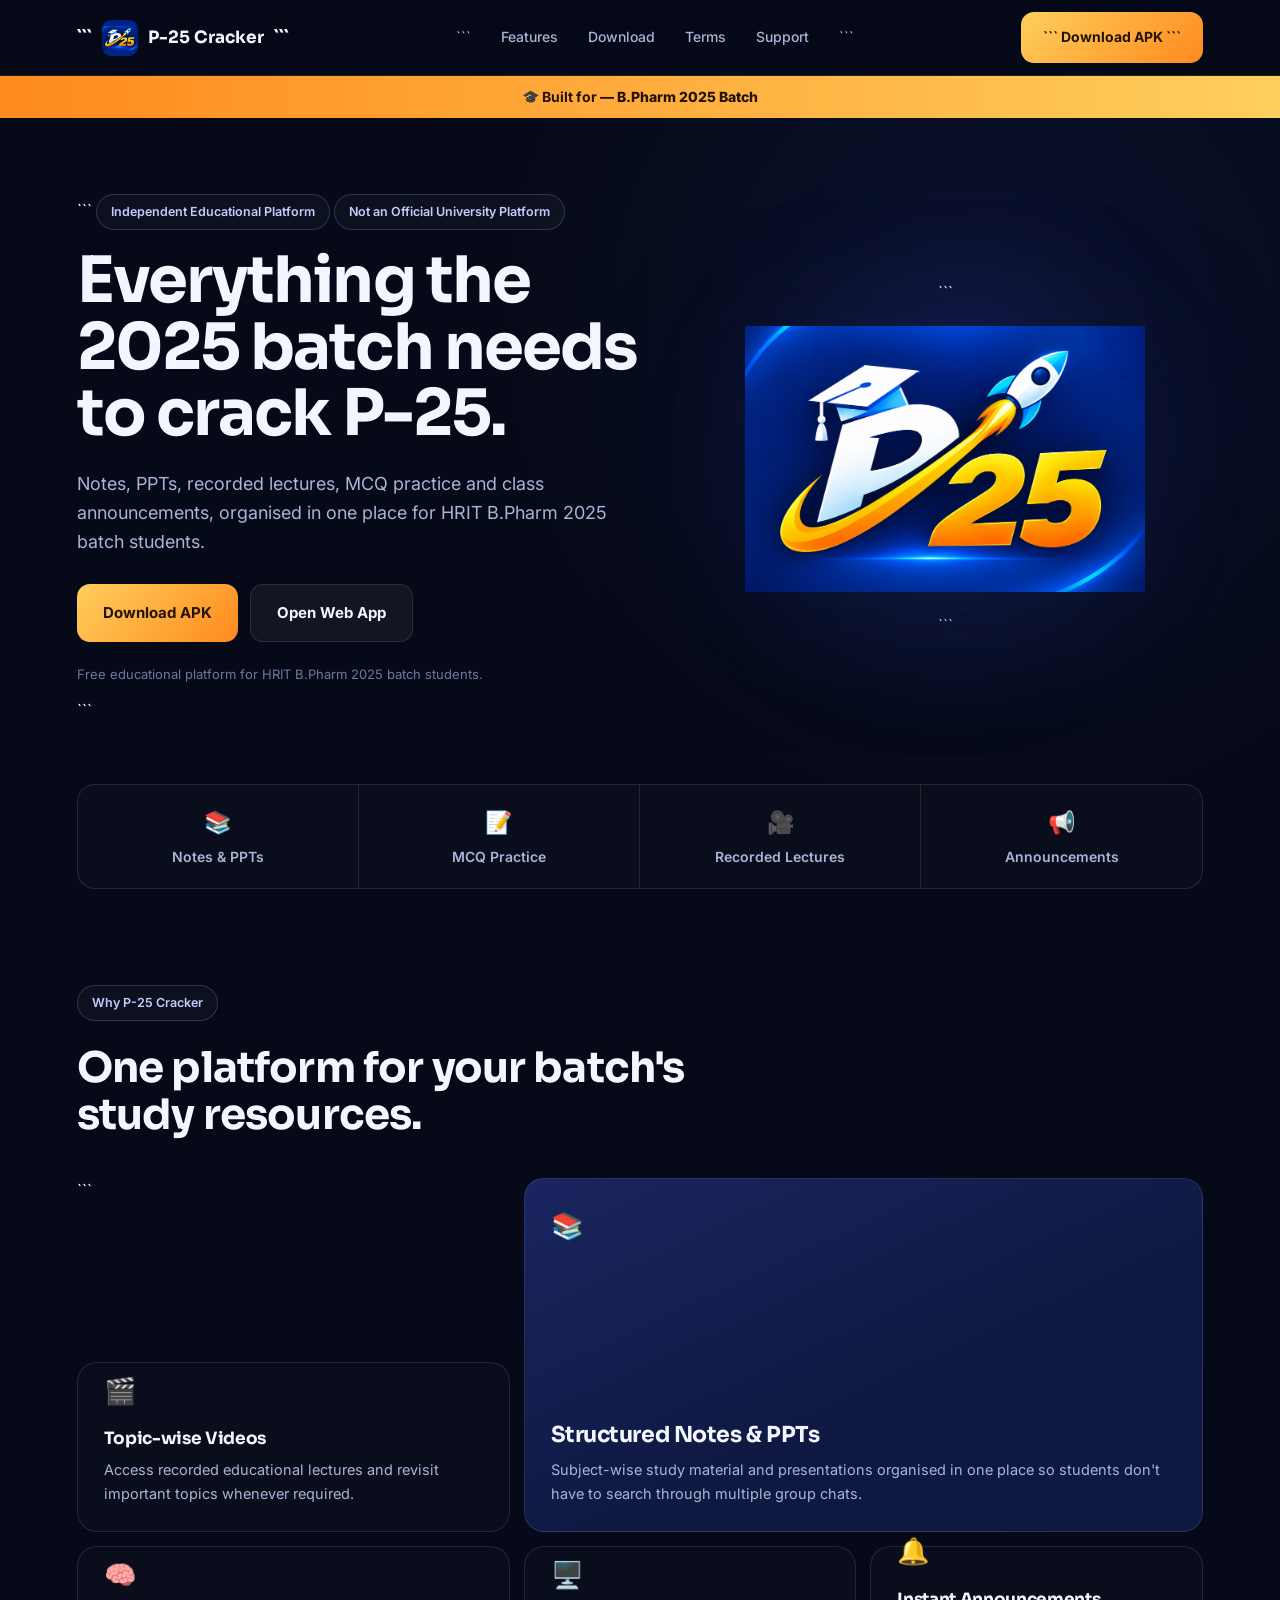
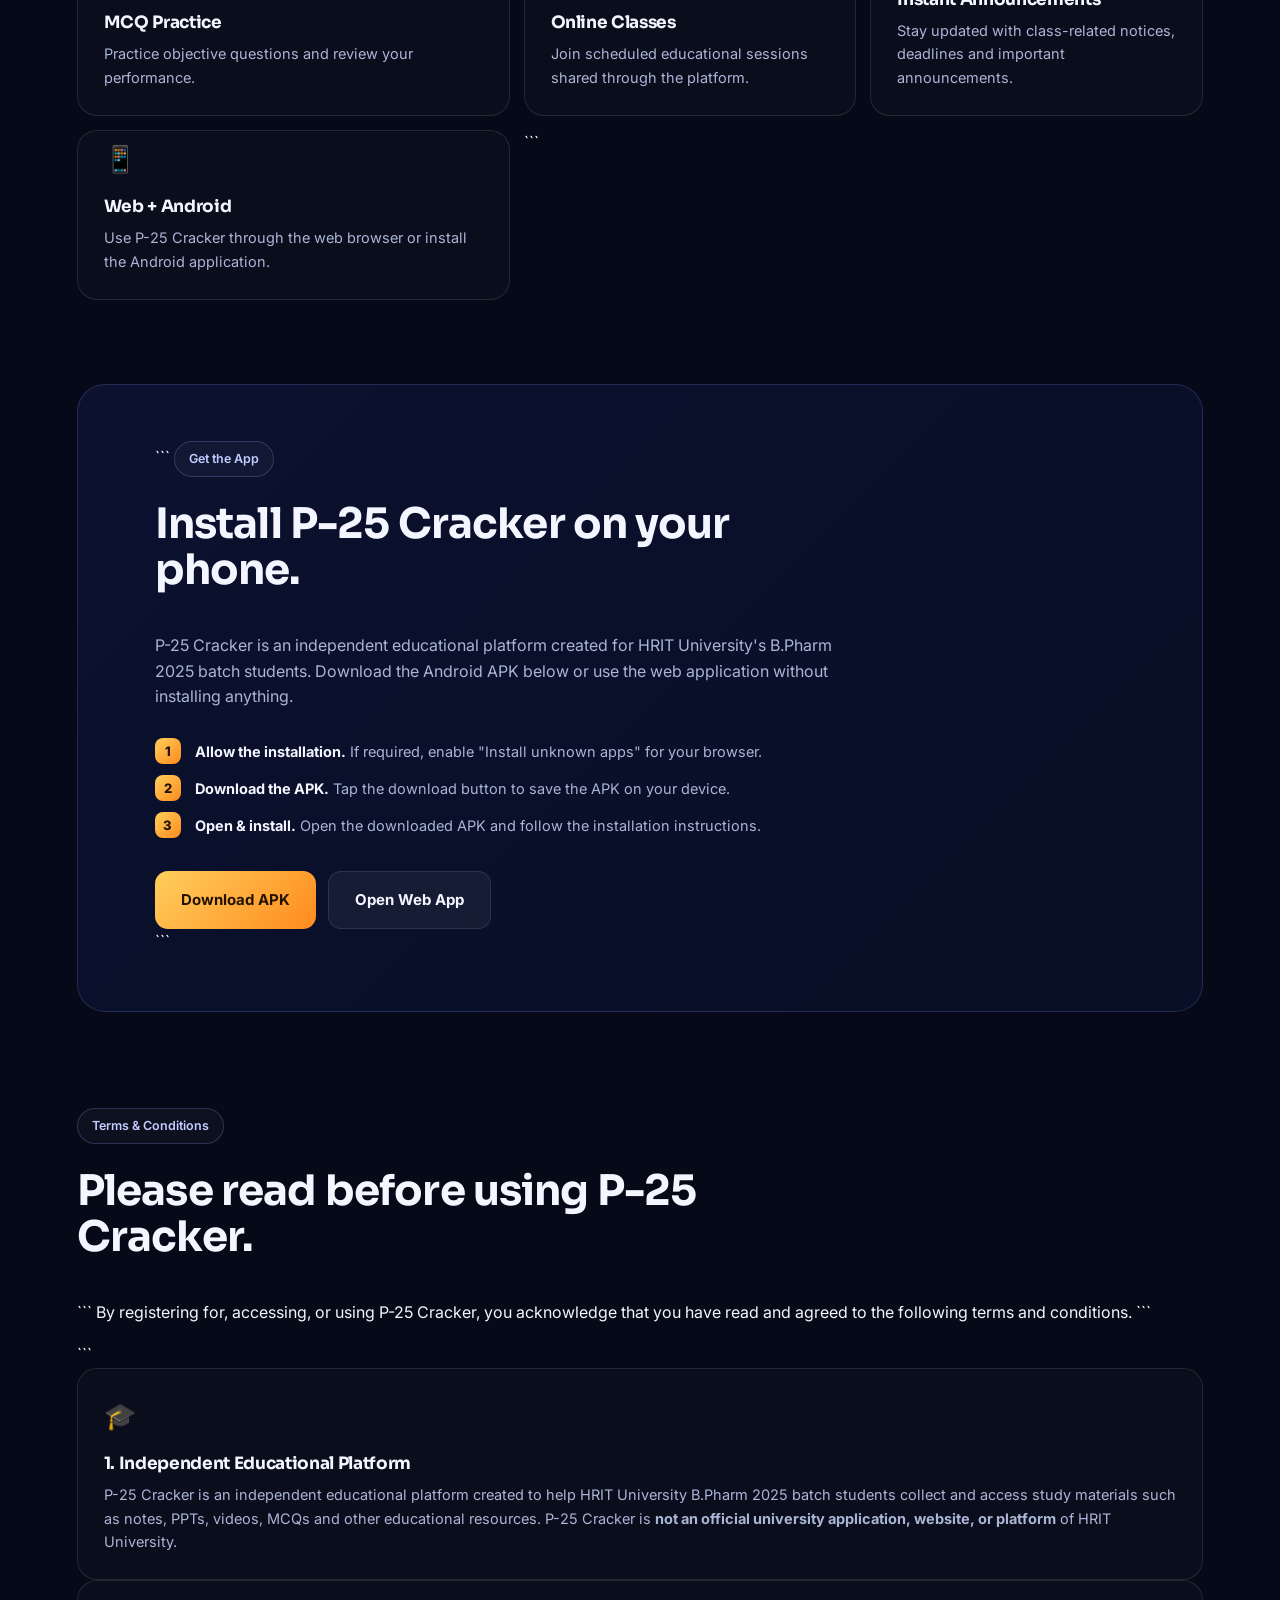
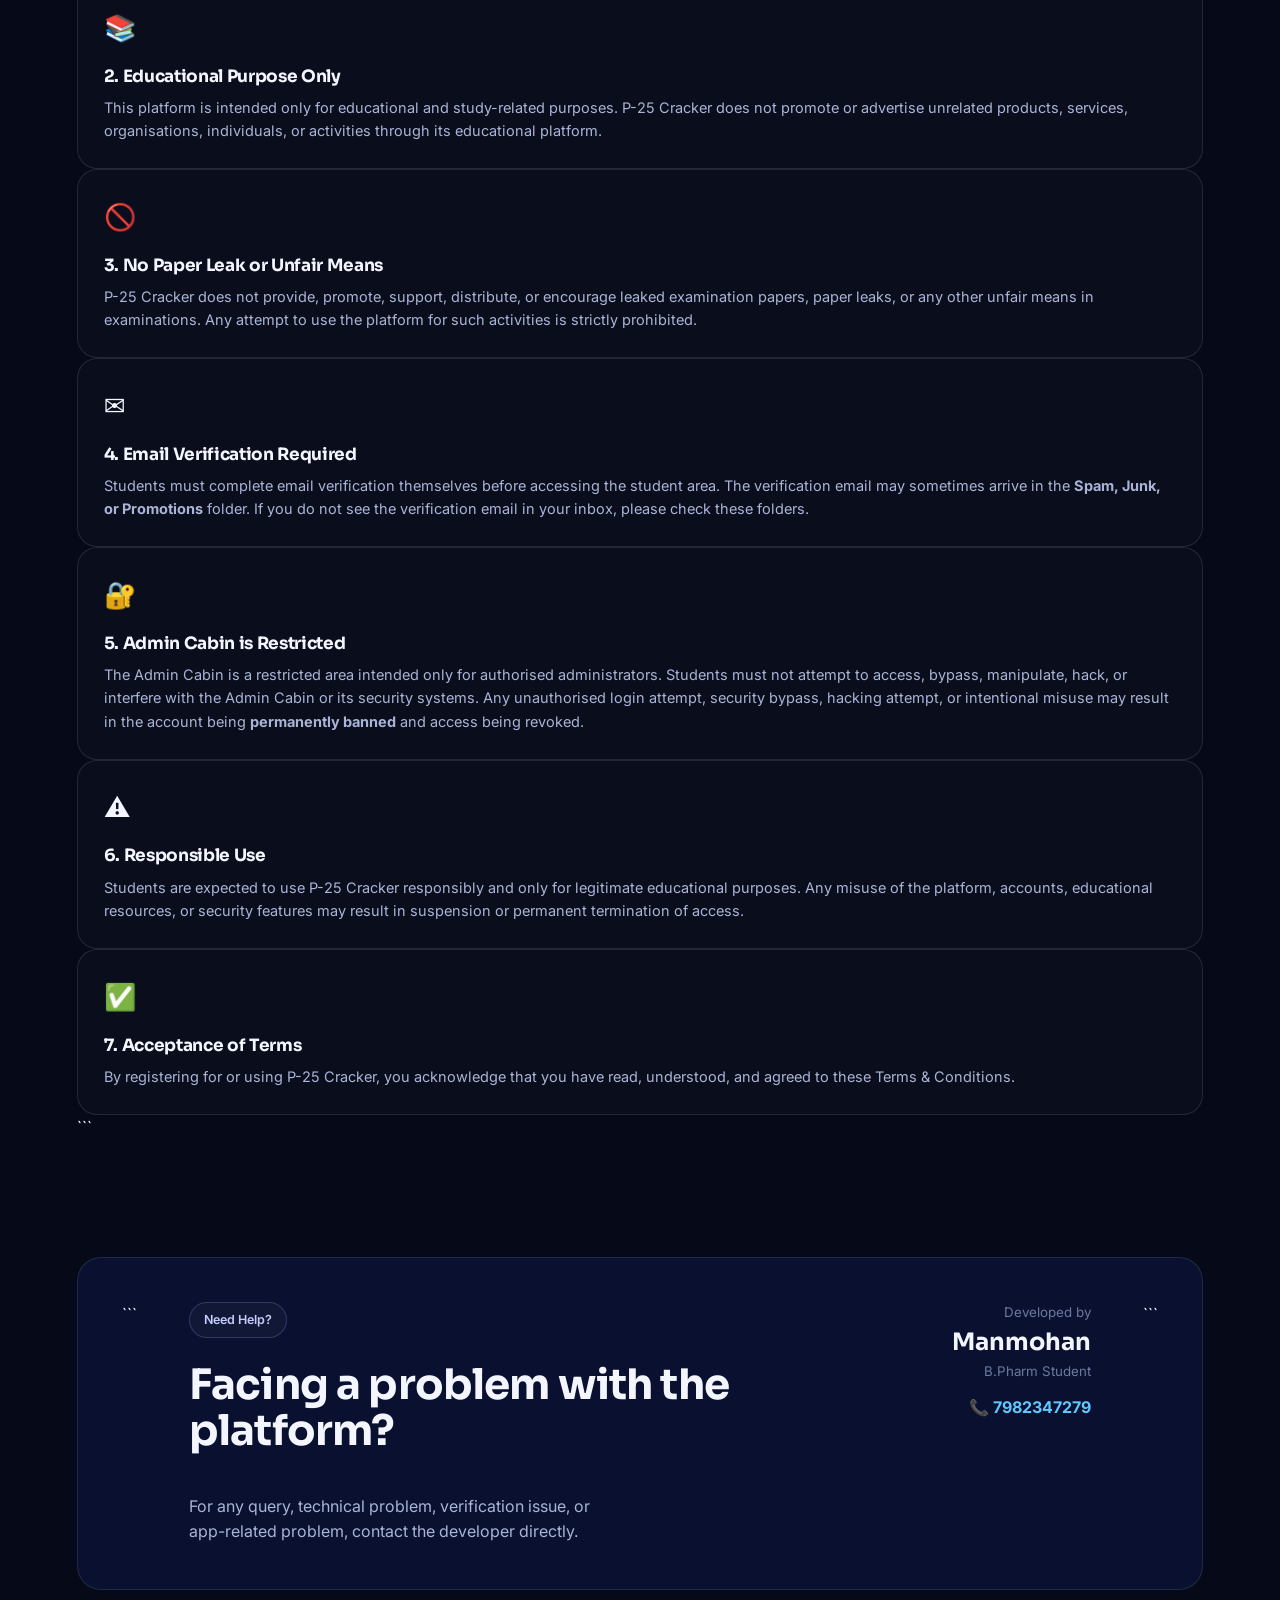
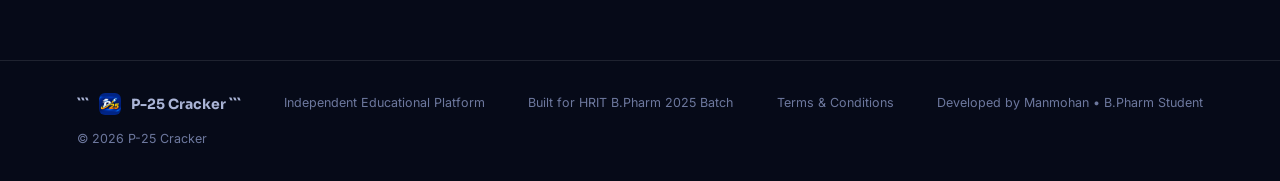
==== commit 766296fe: "Update index.html" ====
--- a/index.html
+++ b/index.html
@@ -138,7 +138,7 @@
 
 <div class="ribbon">
 
-🎓 Built for <strong>HRIT University — B.Pharm 2025 Batch</strong>
+🎓 Built for <strong>— B.Pharm 2025 Batch</strong>
 
 </div>
 
